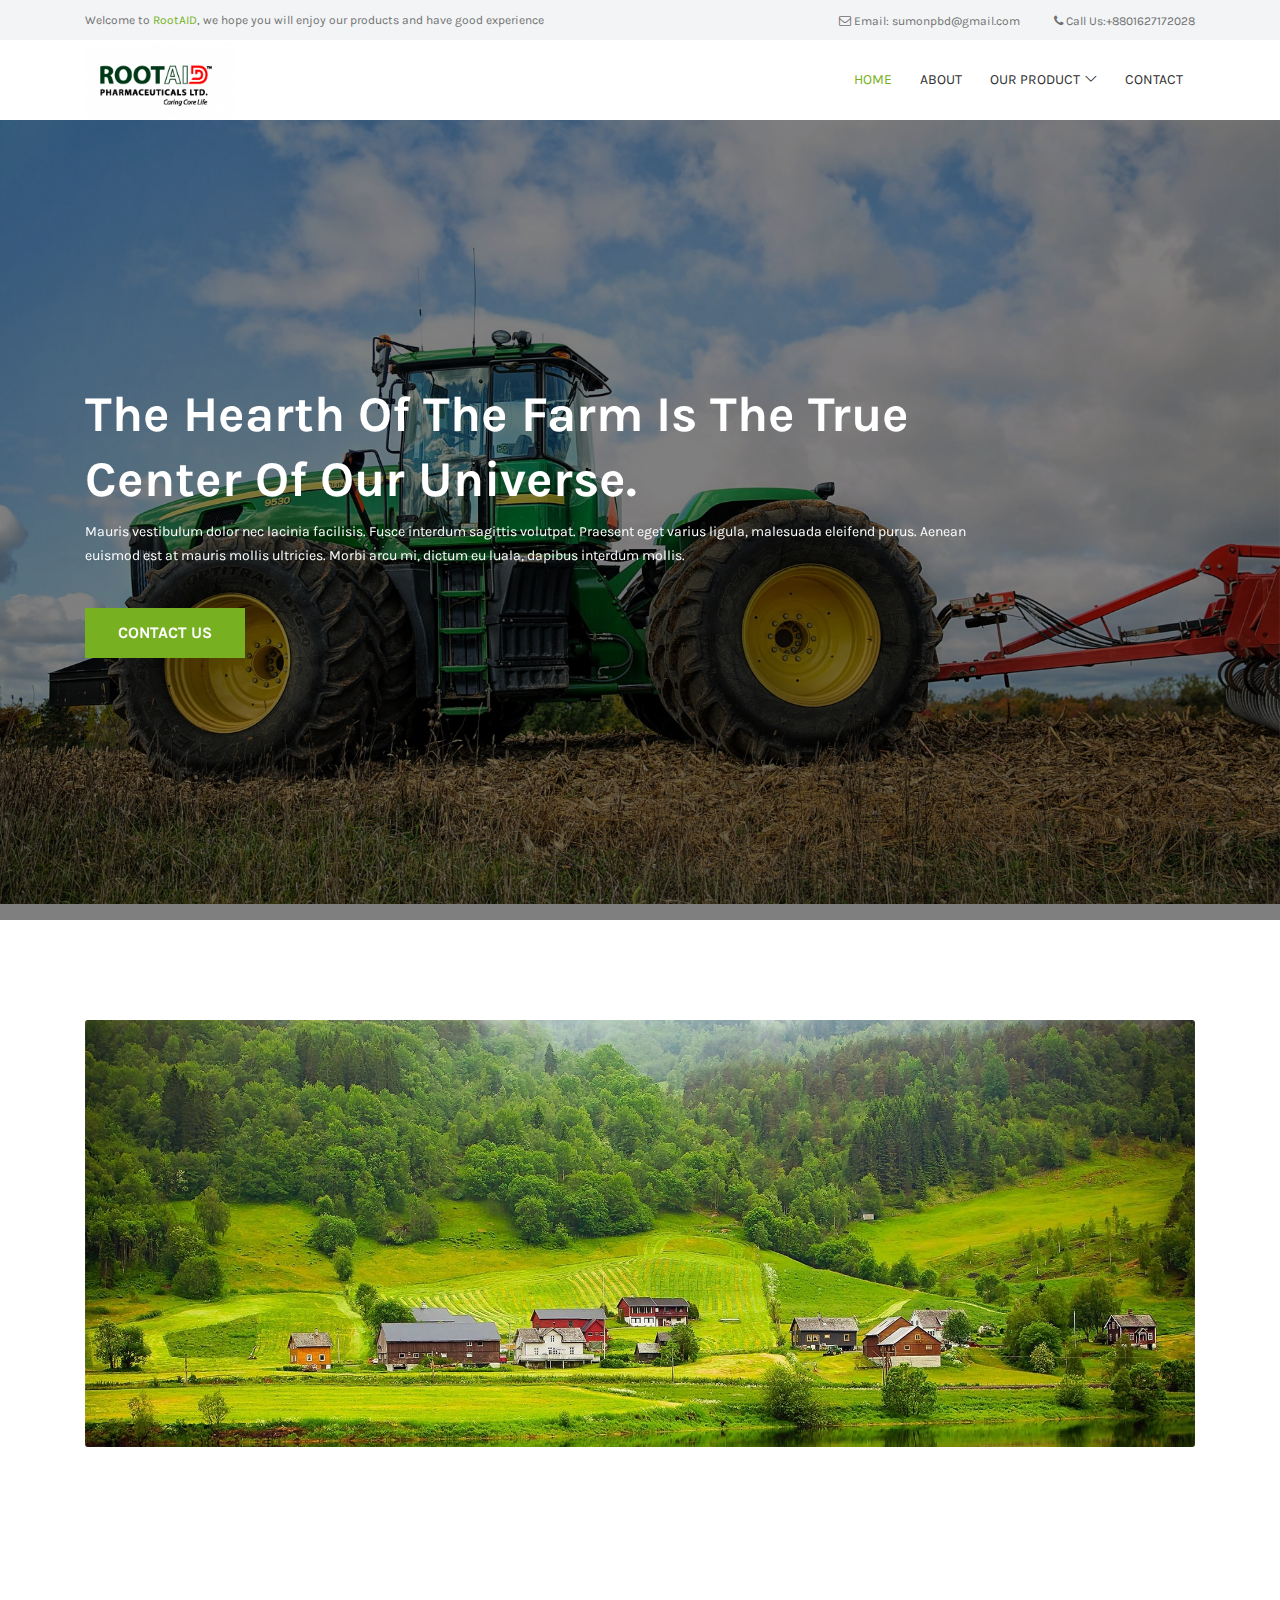
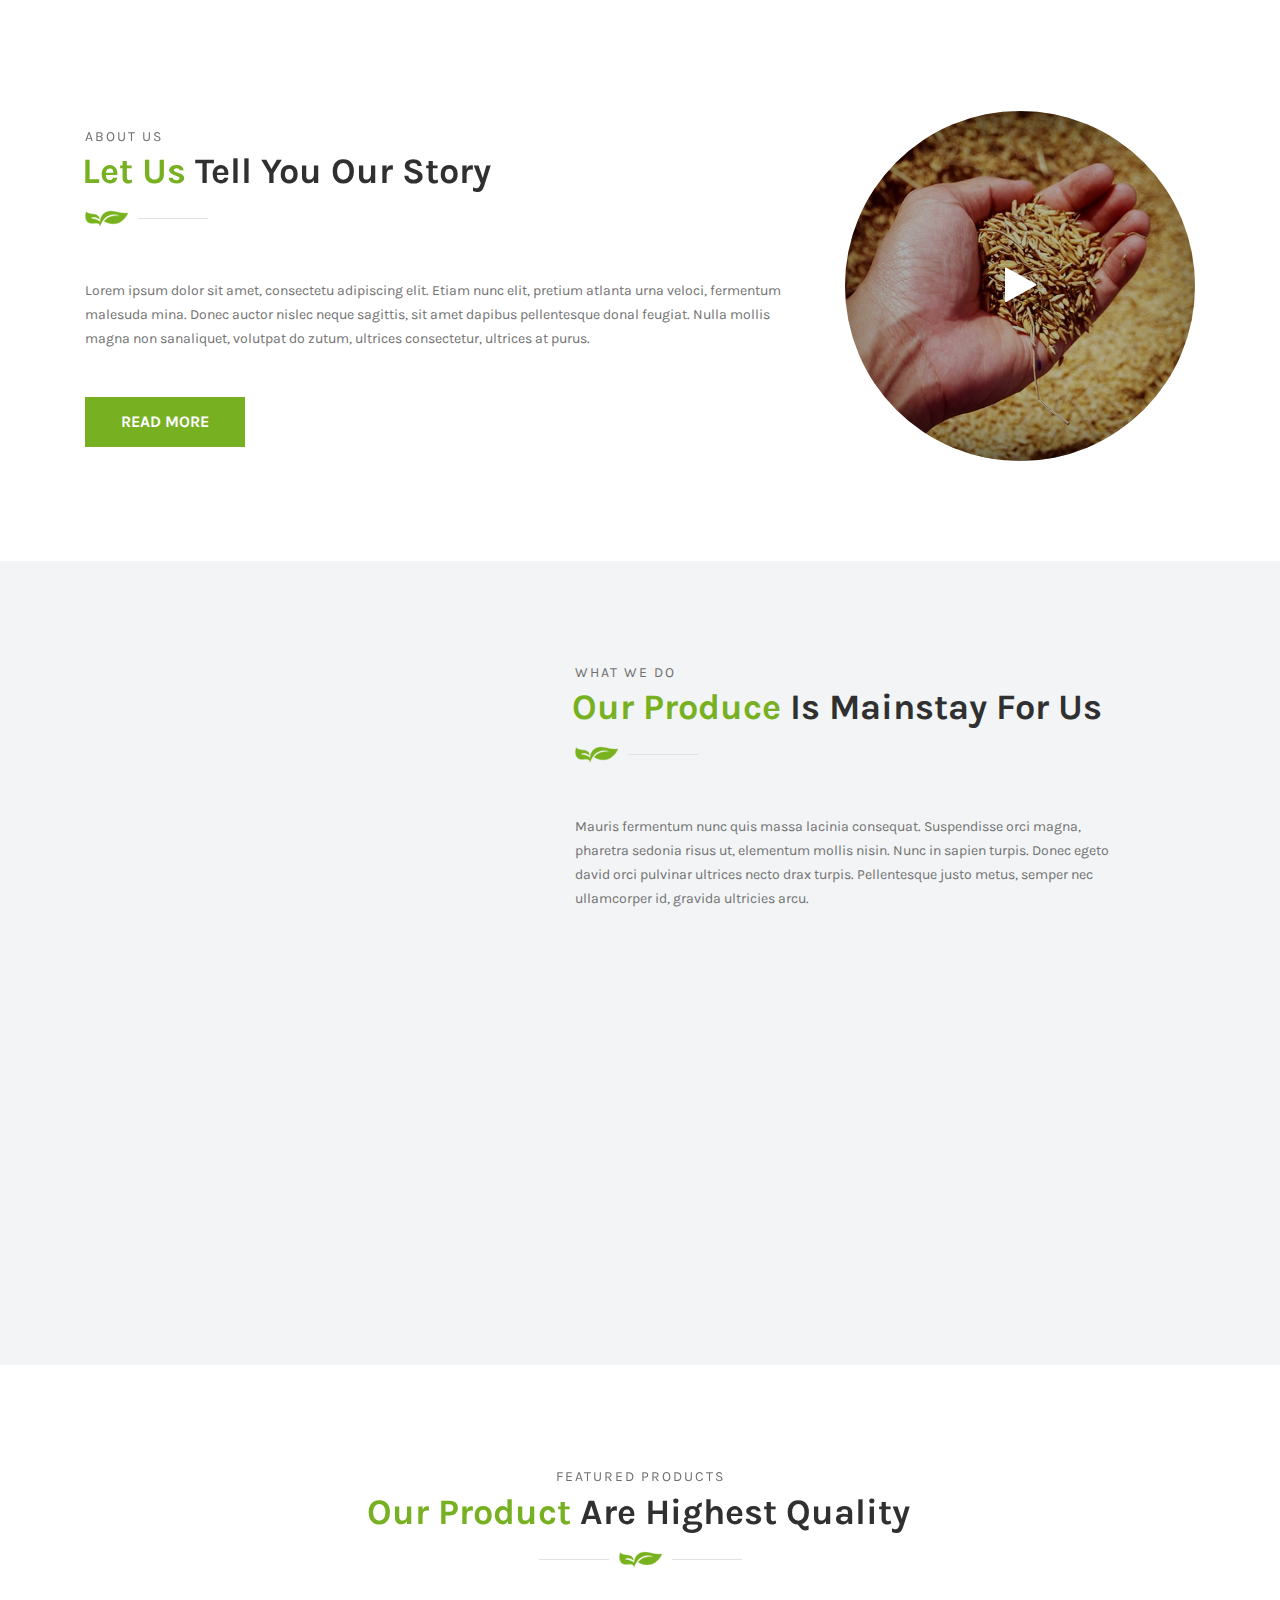
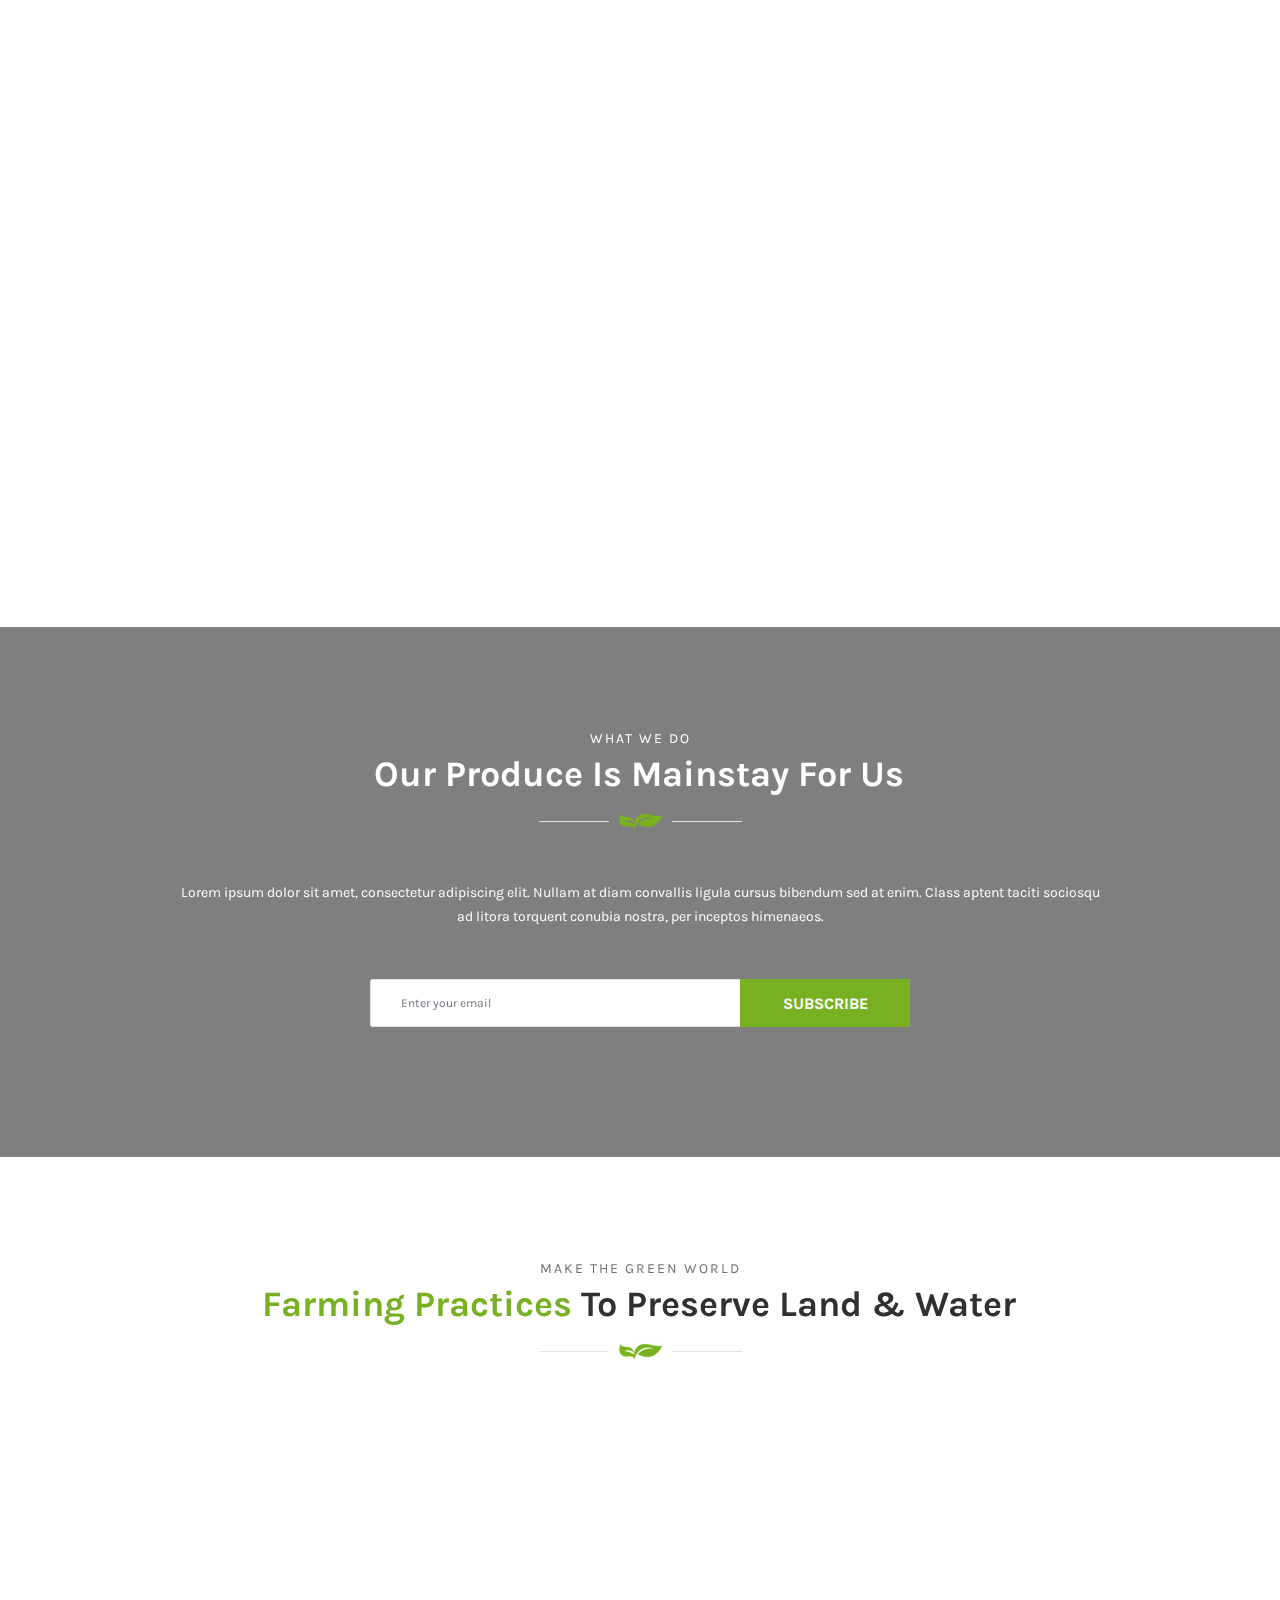
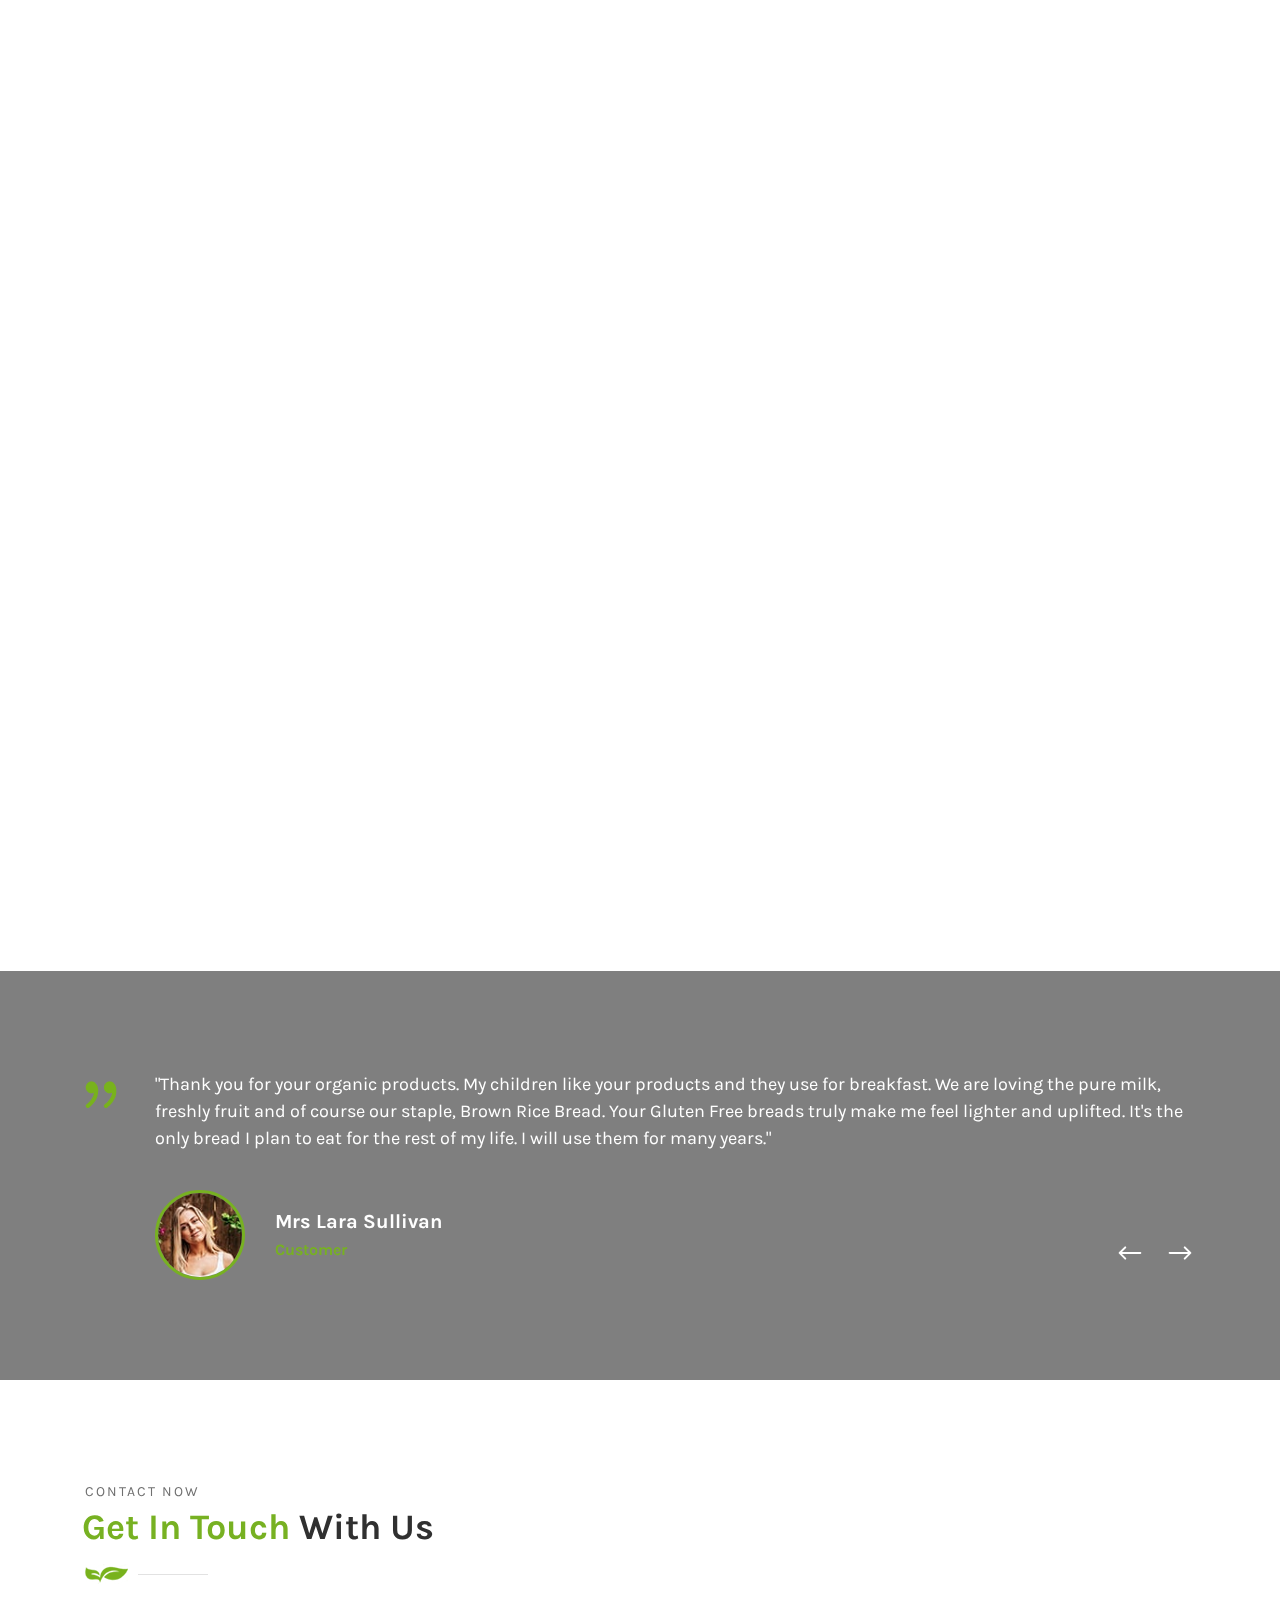
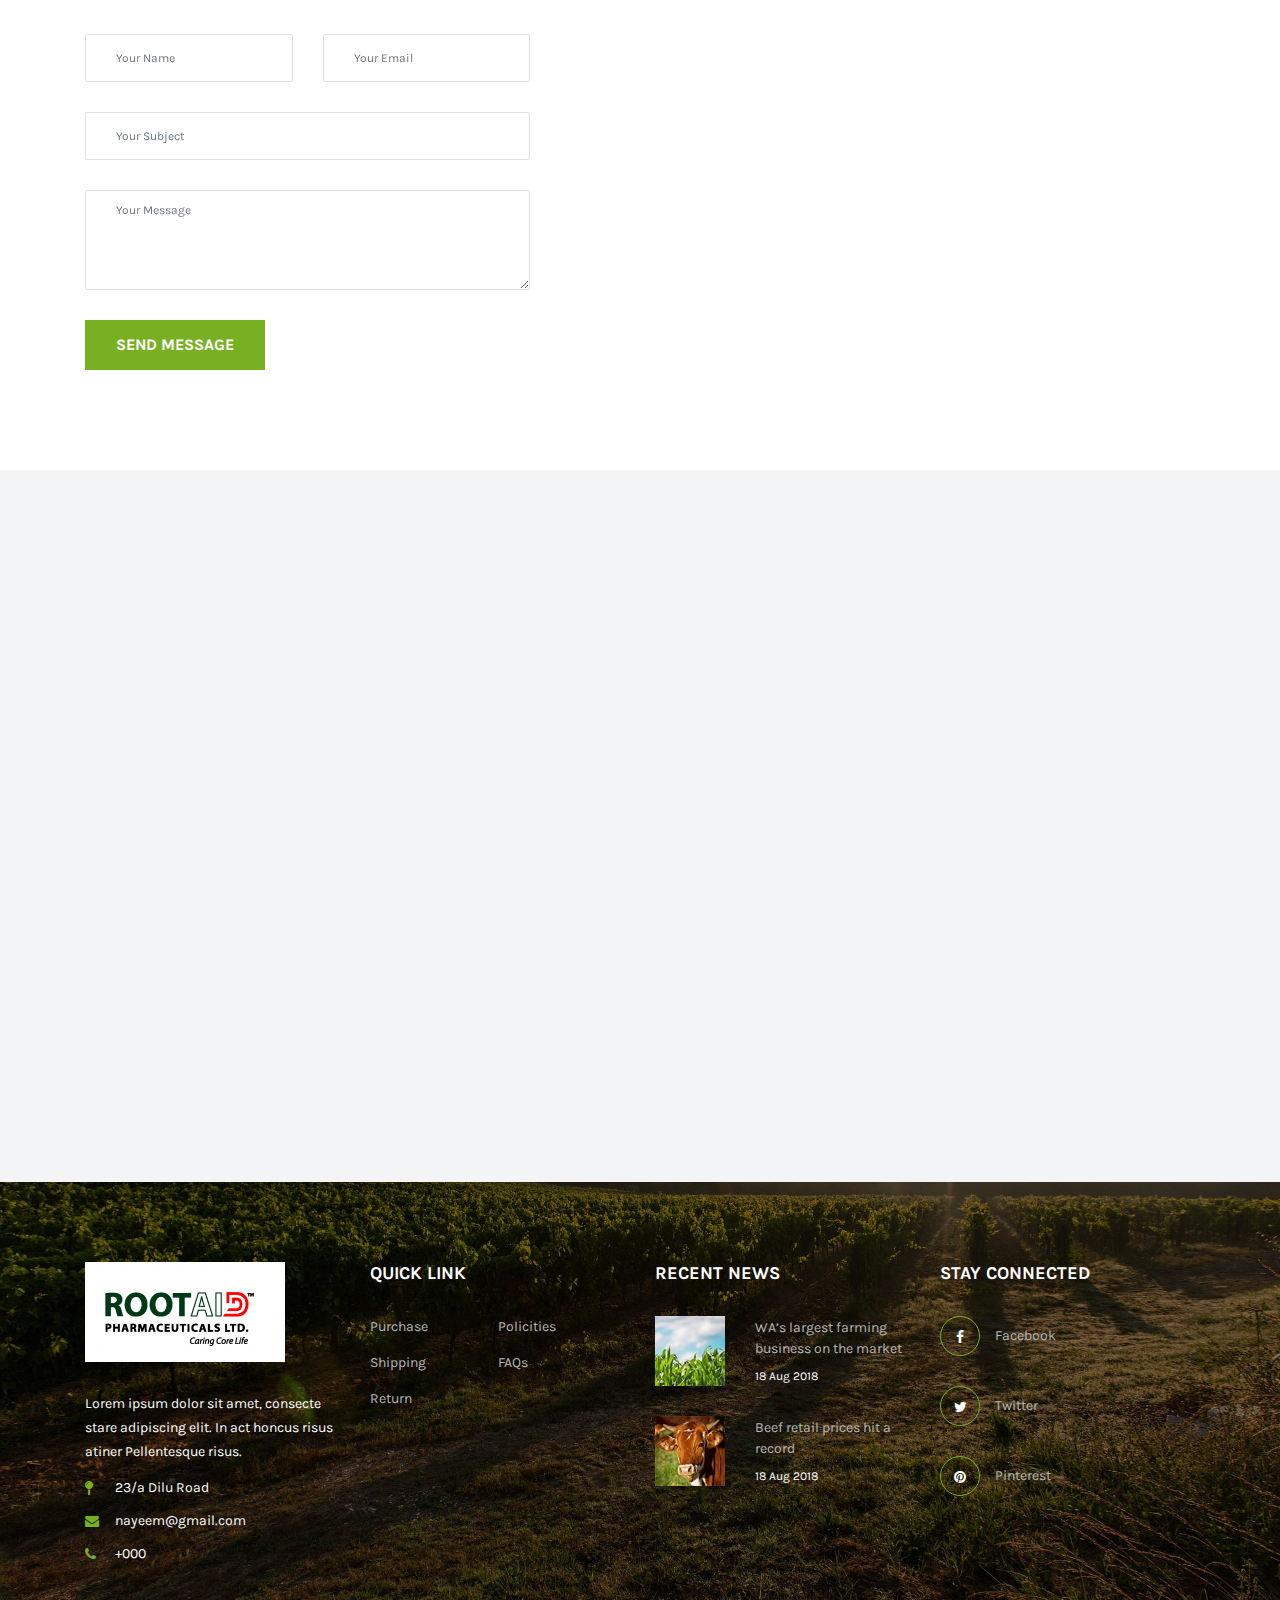
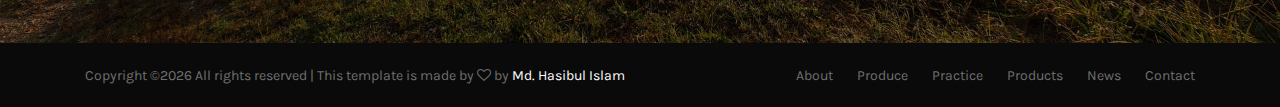
==== index.html @ c5d616f9 "updated" ====
<!DOCTYPE html>
<html lang="en">

<head>
  <meta charset="UTF-8">
  <meta name="description" content="">
  <meta http-equiv="X-UA-Compatible" content="IE=edge">
  <meta name="viewport" content="width=device-width, initial-scale=1, shrink-to-fit=no">
  <!-- The above 4 meta tags *must* come first in the head; any other head content must come *after* these tags -->
  <!-- Title -->
  <title>Root Bangladesh | Home</title>
  <!-- Favicon -->
  <link rel="icon" href="img/core-img/favicon.ico">
  <!-- Core Stylesheet -->
  <link rel="stylesheet" href="style.css">
</head>

<body>
  <!-- Preloader -->
  <div class="preloader d-flex align-items-center justify-content-center">
    <div class="spinner"></div>
  </div>

  <!-- ##### Header Area Start ##### -->
  <header class="header-area">
    <!-- Top Header Area -->
    <div class="top-header-area">
      <div class="container">
        <div class="row">
          <div class="col-12">
            <div class="top-header-content d-flex align-items-center justify-content-between">
              <!-- Top Header Content -->
              <div class="top-header-meta">
                <p>Welcome to <span>RootAID</span>, we hope you will enjoy our products and have good experience</p>
              </div>
              <!-- Top Header Content -->
              <div class="top-header-meta text-right">
                <a href="#" data-toggle="tooltip" data-placement="bottom" title="infodeercreative@gmail.com"><i class="fa fa-envelope-o" aria-hidden="true"></i> <span>Email: sumonpbd@gmail.com</span></a>
                <a href="#" data-toggle="tooltip" data-placement="bottom" title="+1 234 122 122"><i class="fa fa-phone" aria-hidden="true"></i> <span>Call Us:+8801627172028</span></a>
              </div>
            </div>
          </div>
        </div>
      </div>
    </div>

    <!-- Navbar Area -->
    <div class="famie-main-menu">
      <div class="classy-nav-container breakpoint-off">
        <div class="container">
          <!-- Menu -->
          <nav class="classy-navbar justify-content-between" id="famieNav">
            <!-- Nav Brand -->
            <a href="index.html" class="nav-brand"><img src="img/core-img/logo.png" alt=""></a>
            <!-- Navbar Toggler -->
            <div class="classy-navbar-toggler">
              <span class="navbarToggler"><span></span><span></span><span></span></span>
            </div>
            <!-- Menu -->
            <div class="classy-menu">
              <!-- Close Button -->
              <div class="classycloseIcon">
                <div class="cross-wrap"><span class="top"></span><span class="bottom"></span></div>
              </div>
              <!-- Navbar Start -->
              <div class="classynav">
                <ul>
                  <li class="active"><a href="index.html">Home</a></li>
                  <li><a href="about.html">About</a></li>
                  <li><a href="#">Our Product</a>
                    <ul class="dropdown">
                      <li><a href="animal-health.html">Animal health</a></li>
                      <li><a href="Neutritical.html">Neutritical</a></li>
                      <!-- <li><a href="farming-practice.html">Farming Practice</a></li> -->
                      <!-- <li><a href="shop.html">Shop</a>
                        <ul class="dropdown">
                          <li><a href="our-product.html">Our Products</a></li>
                          <li><a href="shop.html">Shop</a></li>
                        </ul>
                      </li> -->
                      <!-- <li><a href="news.html">News</a>
                        <ul class="dropdown">
                          <li><a href="news.html">News</a></li>
                          <li><a href="news-details.html">News Details</a></li>
                        </ul>
                      </li> -->
                      <li><a href="API.html">API</a></li>
                    </ul>
                  </li>
                  <!-- <li><a href="our-product.html">Our Product</a></li> -->
                  <!-- <li><a href="farming-practice.html">Farming Practice</a></li>
                  <li><a href="news.html">News</a></li> -->
                  <li><a href="contact.html">Contact</a></li>
                </ul>
          
              </div>
              <!-- Navbar End -->
            </div>
          </nav>

          
        </div>
      </div>
    </div>
  </header>
  <!-- ##### Header Area End ##### -->

  <!-- ##### Hero Area Start ##### -->
  <div class="hero-area">
    <div class="welcome-slides owl-carousel">

      <!-- Single Welcome Slides -->
      <div class="single-welcome-slides bg-img bg-overlay jarallax" style="background-image: url(img/bg-img/1.jpg);">
        <div class="container h-100">
          <div class="row h-100 align-items-center">
            <div class="col-12 col-lg-10">
              <div class="welcome-content">
                <h2 data-animation="fadeInUp" data-delay="200ms">The hearth of the farm is the true center of our universe.</h2>
                <p data-animation="fadeInUp" data-delay="400ms">Mauris vestibulum dolor nec lacinia facilisis. Fusce interdum sagittis volutpat. Praesent eget varius ligula, malesuada eleifend purus. Aenean euismod est at mauris mollis ultricies.
                  Morbi arcu mi, dictum eu luala, dapibus
                  interdum mollis.</p>
                <a href="#" class="btn famie-btn mt-4" data-animation="bounceInUp" data-delay="600ms">Contact Us</a>
              </div>
            </div>
          </div>
        </div>
      </div>

      <!-- Single Welcome Slides -->
      <div class="single-welcome-slides bg-img bg-overlay jarallax" style="background-image: url(img/bg-img/7.jpg);">
        <div class="container h-100">
          <div class="row h-100 align-items-center">
            <div class="col-12 col-lg-10">
              <div class="welcome-content">
                <h2 data-animation="fadeInDown" data-delay="200ms">The hearth of the farm is the true center of our universe.</h2>
                <p data-animation="fadeInDown" data-delay="400ms">Mauris vestibulum dolor nec lacinia facilisis. Fusce interdum sagittis volutpat. Praesent eget varius ligula, malesuada eleifend purus. Aenean euismod est at mauris mollis ultricies.
                  Morbi arcu mi, dictum eu luala, dapibus
                  interdum mollis.</p>
                <a href="#" class="btn famie-btn mt-4" data-animation="bounceInDown" data-delay="600ms">Contact Us</a>
              </div>
            </div>
          </div>
        </div>
      </div>

    </div>
  </div>
  <!-- ##### Hero Area End ##### -->

  <!-- ##### Famie Benefits Area Start ##### -->
  <section class="famie-benefits-area section-padding-100-0 pb-5">
    <div class="container">
      <div class="row">
        <div class="col-12">
          <div class="benefits-thumbnail mb-50">
            <img src="img/bg-img/2.jpg" alt="">
          </div>
        </div>
      </div>

      <div class="row justify-content-center">
        <!-- Single Benefits Area -->
        <div class="col-12 col-sm-4 col-lg">
          <div class="single-benefits-area wow fadeInUp mb-50" data-wow-delay="100ms">
            <img src="img/core-img/digger.png" alt="">
            <h5>Best Services</h5>
          </div>
        </div>

        <!-- Single Benefits Area -->
        <div class="col-12 col-sm-4 col-lg">
          <div class="single-benefits-area wow fadeInUp mb-50" data-wow-delay="300ms">
            <img src="img/core-img/windmill.png" alt="">
            <h5>Farm Experiences</h5>
          </div>
        </div>

        <!-- Single Benefits Area -->
        <div class="col-12 col-sm-4 col-lg">
          <div class="single-benefits-area wow fadeInUp mb-50" data-wow-delay="500ms">
            <img src="img/core-img/cereals.png" alt="">
            <h5>100% Natural</h5>
          </div>
        </div>

        <!-- Single Benefits Area -->
        <div class="col-12 col-sm-4 col-lg">
          <div class="single-benefits-area wow fadeInUp mb-50" data-wow-delay="700ms">
            <img src="img/core-img/tractor.png" alt="">
            <h5>Farm Equipment</h5>
          </div>
        </div>

        <!-- Single Benefits Area -->
        <div class="col-12 col-sm-4 col-lg">
          <div class="single-benefits-area wow fadeInUp mb-50" data-wow-delay="900ms">
            <img src="img/core-img/sunrise.png" alt="">
            <h5>Organic food</h5>
          </div>
        </div>
      </div>
    </div>
  </section>
  <!-- ##### Famie Benefits Area End ##### -->

  <!-- ##### About Us Area Start ##### -->
  <section class="about-us-area">
    <div class="container">
      <div class="row align-items-center">

        <!-- About Us Content -->
        <div class="col-12 col-md-8">
          <div class="about-us-content mb-100">
            <!-- Section Heading -->
            <div class="section-heading">
              <p>About us</p>
              <h2><span>Let Us</span> Tell You Our Story</h2>
              <img src="img/core-img/decor.png" alt="">
            </div>
            <p>Lorem ipsum dolor sit amet, consectetu adipiscing elit. Etiam nunc elit, pretium atlanta urna veloci, fermentum malesuda mina. Donec auctor nislec neque sagittis, sit amet dapibus pellentesque donal feugiat. Nulla mollis magna non
              sanaliquet, volutpat do zutum, ultrices consectetur, ultrices at purus.</p>
            <a href="#" class="btn famie-btn mt-30">Read More</a>
          </div>
        </div>

        <!-- Famie Video Play -->
        <div class="col-12 col-md-4">
          <div class="famie-video-play mb-100">
            <img src="img/bg-img/6.jpg" alt="">
            <!-- Play Icon -->
            <a href="http://www.youtube.com/watch?v=7HKoqNJtMTQ" class="play-icon"><i class="fa fa-play"></i></a>
          </div>
        </div>

      </div>
    </div>
  </section>
  <!-- ##### About Us Area End ##### -->

  <!-- ##### Services Area Start ##### -->
  <section class="services-area d-flex flex-wrap">
    <!-- Service Thumbnail -->
    <div class="services-thumbnail bg-img jarallax" style="background-image: url('img/bg-img/7.jpg');"></div>

    <!-- Service Content -->
    <div class="services-content section-padding-100-50 px-5">
      <div class="container-fluid">
        <div class="row">
          <div class="col-12">
            <!-- Section Heading -->
            <div class="section-heading">
              <p>What we do</p>
              <h2><span>Our Produce</span> Is Mainstay For Us</h2>
              <img src="img/core-img/decor.png" alt="">
            </div>
          </div>
        </div>

        <div class="row">
          <div class="col-12 mb-50">
            <p>Mauris fermentum nunc quis massa lacinia consequat. Suspendisse orci magna, pharetra sedonia risus ut,
              elementum mollis nisin. Nunc in sapien turpis. Donec egeto david orci pulvinar ultrices necto drax turpis.
              Pellentesque justo metus, semper nec ullamcorper id, gravida ultricies arcu.</p>
          </div>

          <!-- Single Service Area -->
          <div class="col-12 col-lg-6">
            <div class="single-service-area mb-50 wow fadeInUp" data-wow-delay="100ms">
              <!-- Service Title -->
              <div class="service-title mb-3 d-flex align-items-center">
                <img src="img/core-img/s1.png" alt="">
                <h5>Fruit &amp; Vegetable</h5>
              </div>
              <p>Intiam eu sagittis est, aster cosmo lacini libero. Praesent dignissim sed odio velo aliquam manta legolas. </p>
            </div>
          </div>

          <!-- Single Service Area -->
          <div class="col-12 col-lg-6">
            <div class="single-service-area mb-50 wow fadeInUp" data-wow-delay="300ms">
              <!-- Service Title -->
              <div class="service-title mb-3 d-flex align-items-center">
                <img src="img/core-img/s2.png" alt="">
                <h5>Meat &amp; Eggs</h5>
              </div>
              <p>Intiam eu sagittis est, aster cosmo lacini libero. Praesent dignissim sed odio velo aliquam manta legolas. </p>
            </div>
          </div>

          <!-- Single Service Area -->
          <div class="col-12 col-lg-6">
            <div class="single-service-area mb-50 wow fadeInUp" data-wow-delay="500ms">
              <!-- Service Title -->
              <div class="service-title mb-3 d-flex align-items-center">
                <img src="img/core-img/s3.png" alt="">
                <h5>Milk &amp; Cheese</h5>
              </div>
              <p>Intiam eu sagittis est, aster cosmo lacini libero. Praesent dignissim sed odio velo aliquam manta legolas. </p>
            </div>
          </div>

          <!-- Single Service Area -->
          <div class="col-12 col-lg-6">
            <div class="single-service-area mb-50 wow fadeInUp" data-wow-delay="700ms">
              <!-- Service Title -->
              <div class="service-title mb-3 d-flex align-items-center">
                <img src="img/core-img/s4.png" alt="">
                <h5>Rice &amp; Corn</h5>
              </div>
              <p>Intiam eu sagittis est, aster cosmo lacini libero. Praesent dignissim sed odio velo aliquam manta legolas. </p>
            </div>
          </div>

        </div>
      </div>
    </div>
  </section>
  <!-- ##### Services Area End ##### -->

  <!-- ##### Our Products Area Start ##### -->
  <section class="our-products-area section-padding-100">
    <div class="container">
      <div class="row">
        <div class="col-12">
          <!-- Section Heading -->
          <div class="section-heading text-center">
            <p>Featured Products</p>
            <h2><span>Our Product</span> Are Highest Quality</h2>
            <img src="img/core-img/decor2.png" alt="">
          </div>
        </div>
      </div>

      <div class="row">

        <!-- Single Product Area -->
        <div class="col-12 col-sm-6 col-lg-3">
          <div class="single-product-area mb-50 wow fadeInUp" data-wow-delay="100ms">
            <!-- Product Thumbnail -->
            <div class="product-thumbnail">
              <img src="img/bg-img/p1.jpg" alt="">
              <!-- Product Tags -->
              <span class="product-tags">Hot</span>
              <!-- Product Meta Data -->
              <div class="product-meta-data">
                <a href="#" data-toggle="tooltip" data-placement="top" title="Favourite"><i class="icon_heart_alt"></i></a>
                <a href="#" data-toggle="tooltip" data-placement="top" title="Add To Cart"><i class="icon_cart_alt"></i></a>
                <a href="#" data-toggle="tooltip" data-placement="top" title="Compare"><i class="arrow_left-right_alt"></i></a>
              </div>
            </div>
            <!-- Product Description -->
            <div class="product-desc text-center pt-4">
              <a href="#" class="product-title">Strawberry</a>
              <h6 class="price">$17.99</h6>
            </div>
          </div>
        </div>

        <!-- Single Product Area -->
        <div class="col-12 col-sm-6 col-lg-3">
          <div class="single-product-area mb-50 wow fadeInUp" data-wow-delay="300ms">
            <!-- Product Thumbnail -->
            <div class="product-thumbnail">
              <img src="img/bg-img/p2.jpg" alt="">
              <!-- Product Meta Data -->
              <div class="product-meta-data">
                <a href="#" data-toggle="tooltip" data-placement="top" title="Favourite"><i class="icon_heart_alt"></i></a>
                <a href="#" data-toggle="tooltip" data-placement="top" title="Add To Cart"><i class="icon_cart_alt"></i></a>
                <a href="#" data-toggle="tooltip" data-placement="top" title="Compare"><i class="arrow_left-right_alt"></i></a>
              </div>
            </div>
            <!-- Product Description -->
            <div class="product-desc text-center pt-4">
              <a href="#" class="product-title">Baked Breads</a>
              <h6 class="price">$9.99</h6>
            </div>
          </div>
        </div>

        <!-- Single Product Area -->
        <div class="col-12 col-sm-6 col-lg-3">
          <div class="single-product-area mb-50 wow fadeInUp" data-wow-delay="500ms">
            <!-- Product Thumbnail -->
            <div class="product-thumbnail">
              <img src="img/bg-img/p3.jpg" alt="">
              <!-- Product Meta Data -->
              <div class="product-meta-data">
                <a href="#" data-toggle="tooltip" data-placement="top" title="Favourite"><i class="icon_heart_alt"></i></a>
                <a href="#" data-toggle="tooltip" data-placement="top" title="Add To Cart"><i class="icon_cart_alt"></i></a>
                <a href="#" data-toggle="tooltip" data-placement="top" title="Compare"><i class="arrow_left-right_alt"></i></a>
              </div>
            </div>
            <!-- Product Description -->
            <div class="product-desc text-center pt-4">
              <a href="#" class="product-title">Prime Beef</a>
              <h6 class="price">$59.99</h6>
            </div>
          </div>
        </div>

        <!-- Single Product Area -->
        <div class="col-12 col-sm-6 col-lg-3">
          <div class="single-product-area mb-50 wow fadeInUp" data-wow-delay="700ms">
            <!-- Product Thumbnail -->
            <div class="product-thumbnail">
              <img src="img/bg-img/p4.jpg" alt="">
              <!-- Product Tags -->
              <span class="product-tags bg-danger">Sale</span>
              <!-- Product Meta Data -->
              <div class="product-meta-data">
                <a href="#" data-toggle="tooltip" data-placement="top" title="Favourite"><i class="icon_heart_alt"></i></a>
                <a href="#" data-toggle="tooltip" data-placement="top" title="Add To Cart"><i class="icon_cart_alt"></i></a>
                <a href="#" data-toggle="tooltip" data-placement="top" title="Compare"><i class="arrow_left-right_alt"></i></a>
              </div>
            </div>
            <!-- Product Description -->
            <div class="product-desc text-center pt-4">
              <a href="#" class="product-title">Pure Honey</a>
              <h6 class="price"><span>$29.99</span> $19.99</h6>
            </div>
          </div>
        </div>

      </div>

      <div class="row">
        <div class="col-12">
          <div class="gotoshop-btn text-center wow fadeInUp" data-wow-delay="900ms">
            <a href="shop.html" class="btn famie-btn">Go to Store</a>
          </div>
        </div>
      </div>
    </div>
  </section>
  <!-- ##### Our Products Area End ##### -->

  <!-- ##### Newsletter Area Start ##### -->
  <section class="newsletter-area section-padding-100 bg-img bg-overlay jarallax" style="background-image: url('img/bg-img/8.jpg');">
    <div class="container">
      <div class="row justify-content-center">
        <div class="col-12 col-lg-10">
          <div class="newsletter-content">
            <!-- Section Heading -->
            <div class="section-heading white text-center">
              <p>What we do</p>
              <h2><span>Our Produce</span> Is Mainstay For Us</h2>
              <img src="img/core-img/decor2.png" alt="">
            </div>
            <p class="text-white mb-50 text-center">Lorem ipsum dolor sit amet, consectetur adipiscing elit. Nullam at diam convallis ligula cursus bibendum sed at enim. Class aptent taciti sociosqu ad litora torquent conubia nostra, per inceptos
              himenaeos.</p>
          </div>
        </div>
      </div>
      <!-- Newsletter Form -->
      <div class="row justify-content-center">
        <div class="col-12 col-lg-6">
          <form action="#" method="post">
            <input type="text" class="form-control" placeholder="Enter your email">
            <button type="submit" class="btn famie-btn">Subscribe</button>
          </form>
        </div>
      </div>
    </div>
  </section>
  <!-- ##### Newsletter Area End ##### -->

  <!-- ##### Farming Practice Area Start ##### -->
  <section class="farming-practice-area section-padding-100-50">
    <div class="container">
      <div class="row">
        <div class="col-12">
          <!-- Section Heading -->
          <div class="section-heading text-center">
            <p>Make the green world</p>
            <h2><span>Farming Practices</span> To Preserve Land & Water</h2>
            <img src="img/core-img/decor2.png" alt="">
          </div>
        </div>
      </div>

      <div class="row">

        <!-- Single Farming Practice Area -->
        <div class="col-12 col-sm-6 col-lg-4">
          <div class="single-farming-practice-area mb-50 wow fadeInUp" data-wow-delay="100ms">
            <!-- Thumbnail -->
            <div class="farming-practice-thumbnail">
              <img src="img/bg-img/9.jpg" alt="">
            </div>
            <!-- Content -->
            <div class="farming-practice-content text-center">
              <!-- Icon -->
              <div class="farming-icon">
                <img src="img/core-img/chicken.png" alt="">
              </div>
              <span>Farming practice for</span>
              <h4>Chicken Farmed For Meat</h4>
              <p>Donec nec justo eget felis facilisis ferme ntum. Aliquam portitor mauris sit amet orci. donec salim...</p>
            </div>
          </div>
        </div>

        <!-- Single Farming Practice Area -->
        <div class="col-12 col-sm-6 col-lg-4">
          <div class="single-farming-practice-area mb-50 wow fadeInUp" data-wow-delay="200ms">
            <!-- Thumbnail -->
            <div class="farming-practice-thumbnail">
              <img src="img/bg-img/10.jpg" alt="">
            </div>
            <!-- Content -->
            <div class="farming-practice-content text-center">
              <!-- Icon -->
              <div class="farming-icon">
                <img src="img/core-img/pig.png" alt="">
              </div>
              <span>Farming practice for</span>
              <h4>Pig Farm Management</h4>
              <p>Donec nec justo eget felis facilisis ferme ntum. Aliquam portitor mauris sit amet orci. donec salim...</p>
            </div>
          </div>
        </div>

        <!-- Single Farming Practice Area -->
        <div class="col-12 col-sm-6 col-lg-4">
          <div class="single-farming-practice-area mb-50 wow fadeInUp" data-wow-delay="300ms">
            <!-- Thumbnail -->
            <div class="farming-practice-thumbnail">
              <img src="img/bg-img/11.jpg" alt="">
            </div>
            <!-- Content -->
            <div class="farming-practice-content text-center">
              <!-- Icon -->
              <div class="farming-icon">
                <img src="img/core-img/cow.png" alt="">
              </div>
              <span>Farming practice for</span>
              <h4>Beef Cattle Farming</h4>
              <p>Donec nec justo eget felis facilisis ferme ntum. Aliquam portitor mauris sit amet orci. donec salim...</p>
            </div>
          </div>
        </div>

        <!-- Single Farming Practice Area -->
        <div class="col-12 col-sm-6 col-lg-4">
          <div class="single-farming-practice-area mb-50 wow fadeInUp" data-wow-delay="400ms">
            <!-- Thumbnail -->
            <div class="farming-practice-thumbnail">
              <img src="img/bg-img/12.jpg" alt="">
            </div>
            <!-- Content -->
            <div class="farming-practice-content text-center">
              <!-- Icon -->
              <div class="farming-icon">
                <img src="img/core-img/cereal.png" alt="">
              </div>
              <span>Farming practice for</span>
              <h4>Improved Rice Cultivation</h4>
              <p>Donec nec justo eget felis facilisis ferme ntum. Aliquam portitor mauris sit amet orci. donec salim...</p>
            </div>
          </div>
        </div>

        <!-- Single Farming Practice Area -->
        <div class="col-12 col-sm-6 col-lg-4">
          <div class="single-farming-practice-area mb-50 wow fadeInUp" data-wow-delay="500ms">
            <!-- Thumbnail -->
            <div class="farming-practice-thumbnail">
              <img src="img/bg-img/13.jpg" alt="">
            </div>
            <!-- Content -->
            <div class="farming-practice-content text-center">
              <!-- Icon -->
              <div class="farming-icon">
                <img src="img/core-img/sprout.png" alt="">
              </div>
              <span>Farming practice for</span>
              <h4>Soil Improvement Techniques</h4>
              <p>Donec nec justo eget felis facilisis ferme ntum. Aliquam portitor mauris sit amet orci. donec salim...</p>
            </div>
          </div>
        </div>

        <!-- Single Farming Practice Area -->
        <div class="col-12 col-sm-6 col-lg-4">
          <div class="single-farming-practice-area mb-50 wow fadeInUp" data-wow-delay="600ms">
            <!-- Thumbnail -->
            <div class="farming-practice-thumbnail">
              <img src="img/bg-img/14.jpg" alt="">
            </div>
            <!-- Content -->
            <div class="farming-practice-content text-center">
              <!-- Icon -->
              <div class="farming-icon">
                <img src="img/core-img/vegetable.png" alt="">
              </div>
              <span>Farming practice for</span>
              <h4>Intensive Fruit Farming</h4>
              <p>Donec nec justo eget felis facilisis ferme ntum. Aliquam portitor mauris sit amet orci. donec salim...</p>
            </div>
          </div>
        </div>

      </div>
    </div>
  </section>
  <!-- ##### Farming Practice Area End ##### -->

  <!-- ##### Testimonial Area Start ##### -->
  <section class="testimonial-area bg-img bg-overlay section-padding-100 jarallax" style="background-image: url('img/bg-img/15.jpg');">
    <div class="container">
      <div class="row">
        <div class="col-12">
          <!-- Testimonial Slides -->
          <div class="testimonial-slides owl-carousel">

            <!-- Single Slide -->
            <div class="single-slide">
              <!-- Testimonial Text -->
              <div class="testi-text d-flex">
                <div class="quote-icon">
                  <img src="img/core-img/quote.png" alt="">
                </div>
                <h5>"Thank you for your organic products. My children like your products and they use for breakfast. We are loving the pure milk, freshly fruit and of course our staple, Brown Rice Bread. Your Gluten Free breads truly make me feel
                  lighter and uplifted. It's the only bread I plan to eat for the rest of my life. I will use them for many years."</h5>
              </div>
              <!-- Testimonial Thumbnail Name -->
              <div class="testimonial-thumbnail-name d-flex align-items-center">
                <div class="testimonial-thumbnail">
                  <img src="img/bg-img/16.jpg" alt="">
                </div>
                <div class="testimonial-name">
                  <h5>Mrs Lara Sullivan</h5>
                  <h6>Customer</h6>
                </div>
              </div>
            </div>

            <!-- Single Slide -->
            <div class="single-slide">
              <!-- Testimonial Text -->
              <div class="testi-text d-flex">
                <div class="quote-icon">
                  <img src="img/core-img/quote.png" alt="">
                </div>
                <h5>"Thank you for your organic products. My children like your products and they use for breakfast. We are loving the pure milk, freshly fruit and of course our staple, Brown Rice Bread. Your Gluten Free breads truly make me feel
                  lighter and uplifted. It's the only bread I plan to eat for the rest of my life. I will use them for many years."</h5>
              </div>
              <!-- Testimonial Thumbnail Name -->
              <div class="testimonial-thumbnail-name d-flex align-items-center">
                <div class="testimonial-thumbnail">
                  <img src="img/bg-img/16.jpg" alt="">
                </div>
                <div class="testimonial-name">
                  <h5>Ajoy Das</h5>
                  <h6>Client</h6>
                </div>
              </div>
            </div>

            <!-- Single Slide -->
            <div class="single-slide">
              <!-- Testimonial Text -->
              <div class="testi-text d-flex">
                <div class="quote-icon">
                  <img src="img/core-img/quote.png" alt="">
                </div>
                <h5>"Thank you for your organic products. My children like your products and they use for breakfast. We are loving the pure milk, freshly fruit and of course our staple, Brown Rice Bread. Your Gluten Free breads truly make me feel
                  lighter and uplifted. It's the only bread I plan to eat for the rest of my life. I will use them for many years."</h5>
              </div>
              <!-- Testimonial Thumbnail Name -->
              <div class="testimonial-thumbnail-name d-flex align-items-center">
                <div class="testimonial-thumbnail">
                  <img src="img/bg-img/16.jpg" alt="">
                </div>
                <div class="testimonial-name">
                  <h5>Akash Khan</h5>
                  <h6>Customer</h6>
                </div>
              </div>
            </div>

          </div>
        </div>
      </div>
    </div>
  </section>
  <!-- ##### Testimonial Area End ##### -->

  <!-- ##### Contact Area Start ##### -->
  <section class="contact-area section-padding-100-0">
    <div class="container">
      <div class="row justify-content-between">

        <!-- Contact Content -->
        <div class="col-12 col-lg-5">
          <div class="contact-content mb-100">
            <!-- Section Heading -->
            <div class="section-heading">
              <p>Contact now</p>
              <h2><span>Get In Touch</span> With Us</h2>
              <img src="img/core-img/decor.png" alt="">
            </div>
            <!-- Contact Form Area -->
            <div class="contact-form-area">
              <form action="index.html" method="post">
                <div class="row">
                  <div class="col-lg-6">
                    <input type="text" class="form-control" name="name" placeholder="Your Name">
                  </div>
                  <div class="col-lg-6">
                    <input type="email" class="form-control" name="email" placeholder="Your Email">
                  </div>
                  <div class="col-12">
                    <input type="text" class="form-control" name="subject" placeholder="Your Subject">
                  </div>
                  <div class="col-12">
                    <textarea name="message" class="form-control" cols="30" rows="10" placeholder="Your Message"></textarea>
                  </div>
                  <div class="col-12">
                    <button type="submit" class="btn famie-btn">Send Message</button>
                  </div>
                </div>
              </form>
            </div>
          </div>
        </div>

        <!-- Contact Maps -->
        <!-- <div class="col-lg-6">
          <div class="contact-maps mb-100">
            <iframe src="https://www.google.com/maps/embed?pb=!1m18!1m12!1m3!1d28313.28917392649!2d-88.2740948914384!3d41.76219337461615!2m3!1f0!2f0!3f0!3m2!1i1024!2i768!4f13.1!3m3!1m2!1s0x880efa1199df6109%3A0x8a1293b2ae8e0497!2sE+New+York+St%2C+Aurora%2C+IL%2C+USA!5e0!3m2!1sen!2sbd!4v1542893000723"
              allowfullscreen></iframe>
          </div>
        </div> -->
      </div>
    </div>
  </section>
  <!-- ##### Contact Area End ##### -->

  <!-- ##### News Area Start ##### -->
  <section class="news-area bg-gray section-padding-100-0">
    <div class="container">
      <div class="row">

        <!-- Featured Post Area -->
        <div class="col-12 col-lg-6">
          <div class="featured-post-area mb-100 wow fadeInUp" data-wow-delay="100ms">
            <img src="img/bg-img/17.jpg" alt="">
            <!-- Post Content -->
            <div class="post-content">
              <h6>Post on <a href="#">18 Aug 2018</a> / <a href="#">Carlos Bacca</a></h6>
              <a href="#" class="post-title">Why innovation is key to maintaining our export market share</a>
            </div>
          </div>
        </div>

        <!-- Single Blog Area -->
        <div class="col-12 col-lg-6 mb-100">

          <!-- Single Blog Area -->
          <div class="single-blog-area style-2 wow fadeInUp" data-wow-delay="300ms">
            <!-- Post Content -->
            <div class="post-content">
              <h6>Post on <a href="#">18 Aug 2018</a> / <a href="#">Peter Crough</a></h6>
              <a href="#" class="post-title">Rising cattle supplies see beef export lifted</a>
              <p>Maecenas facilisis quam orcit, velo porttitor arcu egestas eu. Maecenas donald imperdiet nibh, quis. Etiam non scelerisque exited sagittis...</p>
            </div>
          </div>

          <!-- Single Blog Area -->
          <div class="single-blog-area style-2 wow fadeInUp" data-wow-delay="500ms">
            <!-- Post Content -->
            <div class="post-content">
              <h6>Post on <a href="#">18 Aug 2018</a> / <a href="#">Peter Crough</a></h6>
              <a href="#" class="post-title">Cattle marts: Cows take a hit at the ringside</a>
              <p>Maecenas facilisis quam orcit, velo porttitor arcu egestas eu. Maecenas donald imperdiet nibh, quis. Etiam non scelerisque exited sagittis...</p>
            </div>
          </div>

          <!-- Single Blog Area -->
          <div class="single-blog-area style-2 wow fadeInUp" data-wow-delay="700ms">
            <!-- Post Content -->
            <div class="post-content">
              <h6>Post on <a href="#">18 Aug 2018</a> / <a href="#">Peter Crough</a></h6>
              <a href="#" class="post-title">Malting barley price set to commence</a>
              <p>Maecenas facilisis quam orcit, velo porttitor arcu egestas eu. Maecenas donald imperdiet nibh, quis. Etiam non scelerisque exited sagittis...</p>
            </div>
          </div>

        </div>
      </div>
    </div>
  </section>
  <!-- ##### News Area End ##### -->

  <!-- ##### Footer Area Start ##### -->
  <footer class="footer-area">
    <!-- Main Footer Area -->
    <div class="main-footer bg-img bg-overlay section-padding-80-0" style="background-image: url(img/bg-img/3.jpg);">
      <div class="container">
        <div class="row">

          <!-- Single Footer Widget Area -->
          <div class="col-12 col-sm-6 col-lg-3">
            <div class="footer-widget mb-80">
              <a href="#" class="foo-logo d-block mb-30"><img src="img/core-img/logo2.png" alt=""></a>
              <p>Lorem ipsum dolor sit amet, consecte stare adipiscing elit. In act honcus risus atiner Pellentesque risus.</p>
              <div class="contact-info">
                <p><i class="fa fa-map-pin" aria-hidden="true"></i><span>23/a Dilu Road</span></p>
                <p><i class="fa fa-envelope" aria-hidden="true"></i><span>nayeem@gmail.com</span></p>
                <p><i class="fa fa-phone" aria-hidden="true"></i><span>+000</span></p>
              </div>
            </div>
          </div>

          <!-- Single Footer Widget Area -->
          <div class="col-12 col-sm-6 col-lg-3">
            <div class="footer-widget mb-80">
              <h5 class="widget-title">QUICK LINK</h5>
              <!-- Footer Widget Nav -->
              <nav class="footer-widget-nav">
                <ul>
                  <li><a href="#">Purchase</a></li>
                  <li><a href="#">Policities</a></li>
                  <li><a href="#">Shipping</a></li>
                  <li><a href="#">FAQs</a></li>
                  <li><a href="#">Return</a></li>
                  <!-- <li><a href="#">Careers</a></li>
                  <li><a href="#">Payments</a></li>
                  <li><a href="#">Partners</a></li>
                  <li><a href="#">Guide</a></li>
                  <li><a href="#">Standard</a></li>
                  <li><a href="#">News</a></li>
                  <li><a href="#">Brands</a></li> -->
                </ul>
              </nav>
            </div>
          </div>

          <!-- Single Footer Widget Area -->
          <div class="col-12 col-sm-6 col-lg-3">
            <div class="footer-widget mb-80">
              <h5 class="widget-title">RECENT NEWS</h5>

              <!-- Single Recent News Start -->
              <div class="single-recent-blog d-flex align-items-center">
                <div class="post-thumbnail">
                  <img src="img/bg-img/4.jpg" alt="">
                </div>
                <div class="post-content">
                  <a href="#" class="post-title">WA’s largest farming business on the market</a>
                  <div class="post-date">18 Aug 2018</div>
                </div>
              </div>

              <!-- Single Recent News Start -->
              <div class="single-recent-blog d-flex align-items-center">
                <div class="post-thumbnail">
                  <img src="img/bg-img/5.jpg" alt="">
                </div>
                <div class="post-content">
                  <a href="#" class="post-title">Beef retail prices hit a record</a>
                  <div class="post-date">18 Aug 2018</div>
                </div>
              </div>

            </div>
          </div>

          <!-- Single Footer Widget Area -->
          <div class="col-12 col-sm-6 col-lg-3">
            <div class="footer-widget mb-80">
              <h5 class="widget-title">STAY CONNECTED</h5>
              <!-- Footer Social Info -->
              <div class="footer-social-info">
                <a href="#">
                  <i class="fa fa-facebook" aria-hidden="true"></i>
                  <span>Facebook</span>
                </a>
                <a href="#">
                  <i class="fa fa-twitter" aria-hidden="true"></i>
                  <span>Twitter</span>
                </a>
                <a href="#">
                  <i class="fa fa-pinterest" aria-hidden="true"></i>
                  <span>Pinterest</span>
                </a>
              </div>
            </div>
          </div>

        </div>
      </div>
    </div>

    <!-- Copywrite Area  -->
    <div class="copywrite-area">
      <div class="container">
        <div class="copywrite-text">
          <div class="row align-items-center">
            <div class="col-md-6">
              <p>
Copyright &copy;<script>document.write(new Date().getFullYear());</script> All rights reserved | This template is made by <i class="fa fa-heart-o" aria-hidden="true"></i> by <a href="https://github.com/Nayeem1872" target="_blank">Md. Hasibul Islam <a href="https://themeslab.org/" target="_blank"></a></a>

</p>
            </div>
            <div class="col-md-6">
              <div class="footer-nav">
                <nav>
                  <ul>
                    <li><a href="#">About</a></li>
                    <li><a href="#">Produce</a></li>
                    <li><a href="#">Practice</a></li>
                    <li><a href="#">Products</a></li>
                    <li><a href="#">News</a></li>
                    <li><a href="#">Contact</a></li>
                  </ul>
                </nav>
              </div>
            </div>
          </div>
        </div>
      </div>
    </div>
  </footer>
  <!-- ##### Footer Area End ##### -->

  <!-- ##### All Javascript Files ##### -->
  <!-- jquery 2.2.4  -->
  <script src="js/jquery.min.js"></script>
  <!-- Popper js -->
  <script src="js/popper.min.js"></script>
  <!-- Bootstrap js -->
  <script src="js/bootstrap.min.js"></script>
  <!-- Owl Carousel js -->
  <script src="js/owl.carousel.min.js"></script>
  <!-- Classynav -->
  <script src="js/classynav.js"></script>
  <!-- Wow js -->
  <script src="js/wow.min.js"></script>
  <!-- Sticky js -->
  <script src="js/jquery.sticky.js"></script>
  <!-- Magnific Popup js -->
  <script src="js/jquery.magnific-popup.min.js"></script>
  <!-- Scrollup js -->
  <script src="js/jquery.scrollup.min.js"></script>
  <!-- Jarallax js -->
  <script src="js/jarallax.min.js"></script>
  <!-- Jarallax Video js -->
  <script src="js/jarallax-video.min.js"></script>
  <!-- Active js -->
  <script src="js/active.js"></script>
</body>

</html>
---- style.css ----
/* ***** Master Stylesheet ***** */
/* :: 1.0 Import Fonts */
@import url("https://fonts.googleapis.com/css?family=Karla:400,700");
/* :: 2.0 Import All CSS Plugins */
@import url(css/bootstrap.min.css);
@import url(css/classy-nav.css);
@import url(css/font-awesome.min.css);
@import url(css/owl.carousel.min.css);
@import url(css/animate.css);
@import url(css/style.css);
@import url(css/magnific-popup.css);
* {
  margin: 0;
  padding: 0; }

body {
  font-family: "Karla", sans-serif;
  color: #707070; }

h1,
h2,
h3,
h4,
h5,
h6 {
  font-family: "Karla", sans-serif;
  color: #303030;
  line-height: 1.3;
  font-weight: 700; }

p {
  font-family: "Karla", sans-serif;
  color: #707070;
  font-size: 14px;
  line-height: 1.7;
  font-weight: 400; }

a,
a:focus,
a:hover {
  -webkit-transition-duration: 500ms;
  -o-transition-duration: 500ms;
  transition-duration: 500ms;
  text-decoration: none;
  outline: 0 solid transparent;
  color: #707070;
  font-weight: 700;
  font-size: 14px;
  font-family: "Karla", sans-serif; }

ul {
  margin: 0; }
  ul li {
    list-style: none; }

img {
  height: auto;
  max-width: 100%; }

.bg-img {
  background-position: center center;
  background-size: cover;
  background-repeat: no-repeat; }

.bg-white {
  background-color: #ffffff !important; }

.bg-dark {
  background-color: #0f1112 !important; }

.bg-transparent {
  background-color: transparent !important; }

.bg-gray {
  background-color: #f2f4f5; }

.font-bold {
  font-weight: 700; }

.font-light {
  font-weight: 300; }

.bg-overlay {
  position: relative;
  z-index: 2;
  background-position: center center;
  background-size: cover; }
  .bg-overlay::after {
    background-color: rgba(0, 0, 0, 0.5);
    position: absolute;
    z-index: -1;
    top: 0;
    left: 0;
    width: 100%;
    height: 100%;
    content: ""; }

.bg-fixed {
  background-attachment: fixed !important; }

input:focus {
  outline-style: none;
  box-shadow: none;
  border-color: transparent; }

.jarallax {
  position: relative;
  z-index: 0; }

.jarallax > .jarallax-img {
  position: absolute;
  object-fit: cover;
  /* support for plugin https://github.com/bfred-it/object-fit-images */
  font-family: 'object-fit: cover;';
  top: 0;
  left: 0;
  width: 100%;
  height: 100%;
  z-index: -1; }

.mt-15 {
  margin-top: 15px !important; }

.mt-30 {
  margin-top: 30px !important; }

.mt-50 {
  margin-top: 50px !important; }

.mt-70 {
  margin-top: 70px !important; }

.mt-100 {
  margin-top: 100px !important; }

.mb-15 {
  margin-bottom: 15px !important; }

.mb-30 {
  margin-bottom: 30px !important; }

.mb-50 {
  margin-bottom: 50px !important; }

.mb-70 {
  margin-bottom: 70px !important; }

.mb-80 {
  margin-bottom: 80px !important; }

.mb-100 {
  margin-bottom: 100px !important; }

.ml-15 {
  margin-left: 15px !important; }

.ml-30 {
  margin-left: 30px !important; }

.ml-50 {
  margin-left: 50px !important; }

.mr-15 {
  margin-right: 15px !important; }

.mr-30 {
  margin-right: 30px !important; }

.mr-50 {
  margin-right: 50px !important; }

.p-15 {
  padding: 15px !important; }

.p-30 {
  padding: 30px !important; }

.p-50 {
  padding: 50px !important; }

.pb-70 {
  padding-bottom: 70px !important; }

.px-30 {
  padding-left: 30px !important;
  padding-right: 30px !important; }

.pt-30 {
  padding-top: 30px; }

.section-padding-100 {
  padding-top: 100px;
  padding-bottom: 100px; }

.section-padding-100-0 {
  padding-top: 100px;
  padding-bottom: 0; }

.section-padding-0-100 {
  padding-top: 0;
  padding-bottom: 100px; }

.section-padding-100-50 {
  padding-top: 100px;
  padding-bottom: 50px; }

.section-padding-80-0 {
  padding-top: 80px;
  padding-bottom: 0; }

.preloader {
  background-color: #77b122;
  width: 100%;
  height: 100%;
  position: fixed;
  top: 0;
  left: 0;
  right: 0;
  z-index: 99999; }

.spinner {
  width: 60px;
  height: 60px;
  background-color: #ffffff;
  border-radius: 100%;
  -webkit-animation: sk-scaleout 1s infinite ease-in-out;
  animation: sk-scaleout 1s infinite ease-in-out; }

@-webkit-keyframes sk-scaleout {
  0% {
    -webkit-transform: scale(0);
    -ms-transform: scale(0);
    transform: scale(0); }
  100% {
    -webkit-transform: scale(1);
    -ms-transform: scale(1);
    transform: scale(1);
    opacity: 0; } }
@keyframes sk-scaleout {
  0% {
    -webkit-transform: scale(0);
    -ms-transform: scale(0);
    transform: scale(0); }
  100% {
    -webkit-transform: scale(1);
    -ms-transform: scale(1);
    transform: scale(1);
    opacity: 0; } }
.section-heading {
  position: relative;
  z-index: 1;
  margin-bottom: 50px; }
  .section-heading p {
    font-size: 14px;
    letter-spacing: 2px;
    text-transform: uppercase;
    margin-bottom: 0; }
  .section-heading h2 {
    margin-bottom: 10px;
    font-size: 36px;
    margin-left: -3px; }
    @media only screen and (min-width: 992px) and (max-width: 1199px) {
      .section-heading h2 {
        font-size: 30px; } }
    @media only screen and (min-width: 768px) and (max-width: 991px) {
      .section-heading h2 {
        font-size: 30px; } }
    .section-heading h2 span {
      color: #77b122; }
    @media only screen and (max-width: 767px) {
      .section-heading h2 {
        font-size: 24px; } }
  .section-heading.white h2,
  .section-heading.white p {
    color: #ffffff; }
    .section-heading.white h2 span,
    .section-heading.white p span {
      color: #ffffff; }

#scrollUp {
  background-color: #77b122;
  border-radius: 0;
  bottom: 50px;
  color: #ffffff;
  font-size: 14px;
  height: 40px;
  line-height: 42px;
  right: 50px;
  text-align: center;
  width: 40px;
  border-radius: 0%;
  -webkit-transition-duration: 500ms;
  -o-transition-duration: 500ms;
  transition-duration: 500ms;
  box-shadow: 0 0 20px 0 rgba(0, 0, 0, 0.15); }
  #scrollUp:hover, #scrollUp:focus {
    background-color: #0f1112;
    color: #ffffff; }
  @media only screen and (max-width: 767px) {
    #scrollUp {
      bottom: 30px;
      right: 30px;
      line-height: 32px;
      width: 30px;
      height: 30px; } }

.famie-btn {
  background-color: #77b122;
  -webkit-transition-duration: 500ms;
  -o-transition-duration: 500ms;
  transition-duration: 500ms;
  position: relative;
  z-index: 1;
  display: inline-block;
  min-width: 160px;
  height: 50px;
  color: #ffffff;
  border-radius: 0;
  padding: 0 30px;
  font-size: 16px;
  line-height: 48px;
  font-weight: 700;
  text-transform: uppercase; }
  .famie-btn:hover, .famie-btn:focus {
    font-size: 16px;
    font-weight: 700;
    background-color: #0f1112;
    color: #ffffff;
    box-shadow: none; }

.checkout-btn {
  height: 36px;
  line-height: 36px;
  font-size: 14px;
  border-radius: 3px; }
  .checkout-btn:hover, .checkout-btn:focus {
    font-size: 14px;
    font-weight: 700; }

.top-header-area {
  position: relative;
  z-index: 1;
  width: 100%;
  background-color: #f2f4f5; }

.top-header-content {
  position: relative;
  z-index: 1;
  width: 100%;
  height: 40px;
  background-color: #f2f4f5; }
  @media only screen and (max-width: 767px) {
    .top-header-content {
      -ms-flex-wrap: wrap;
      flex-wrap: wrap; } }
  @media only screen and (min-width: 768px) and (max-width: 991px) {
    .top-header-content {
      height: auto;
      padding: 15px 0; } }
  @media only screen and (max-width: 767px) {
    .top-header-content {
      height: auto;
      padding: 10px 0; } }
  .top-header-content .top-header-meta {
    position: relative;
    z-index: 1;
    -webkit-box-flex: 0;
    -ms-flex: 0 0 50%;
    flex: 0 0 50%;
    max-width: 50%;
    width: 50%; }
    .top-header-content .top-header-meta p {
      margin-bottom: 0;
      font-size: 12px; }
      .top-header-content .top-header-meta p span {
        color: #77b122; }
      @media only screen and (max-width: 767px) {
        .top-header-content .top-header-meta p {
          font-size: 11px; } }
    .top-header-content .top-header-meta a {
      font-size: 12px;
      color: #707070;
      font-weight: 400; }
      @media only screen and (min-width: 768px) and (max-width: 991px) {
        .top-header-content .top-header-meta a {
          font-size: 16px; } }
      @media only screen and (max-width: 767px) {
        .top-header-content .top-header-meta a {
          font-size: 16px; } }
      @media only screen and (min-width: 768px) and (max-width: 991px) {
        .top-header-content .top-header-meta a span {
          display: none; } }
      @media only screen and (max-width: 767px) {
        .top-header-content .top-header-meta a span {
          display: none; } }
      .top-header-content .top-header-meta a:first-child {
        margin-right: 30px; }
      .top-header-content .top-header-meta a:focus, .top-header-content .top-header-meta a:hover {
        color: #77b122; }

.header-area {
  position: relative;
  z-index: 1000;
  width: 100%; }
  .header-area .famie-main-menu {
    position: relative;
    width: 100%; }
    .header-area .famie-main-menu .classy-nav-container {
      position: relative;
      z-index: 1; }
      .header-area .famie-main-menu .classy-nav-container .container {
        position: relative;
        z-index: 1; }
    .header-area .famie-main-menu .classy-navbar {
      padding: 0;
      height: 80px; }
      @media only screen and (min-width: 768px) and (max-width: 991px) {
        .header-area .famie-main-menu .classy-navbar {
          height: 70px; } }
      @media only screen and (max-width: 767px) {
        .header-area .famie-main-menu .classy-navbar {
          height: 70px; } }
      .header-area .famie-main-menu .classy-navbar .nav-brand {
        max-width: 150px; }
        @media only screen and (min-width: 992px) and (max-width: 1199px) {
          .header-area .famie-main-menu .classy-navbar .nav-brand {
            max-width: 120px; } }
        @media only screen and (max-width: 767px) {
          .header-area .famie-main-menu .classy-navbar .nav-brand {
            max-width: 110px; } }
      .header-area .famie-main-menu .classy-navbar .classynav ul li a {
        font-weight: 400;
        text-transform: uppercase;
        font-size: 14px;
        color: #303030; }
        .header-area .famie-main-menu .classy-navbar .classynav ul li a:focus, .header-area .famie-main-menu .classy-navbar .classynav ul li a:hover {
          color: #77b122; }
      .header-area .famie-main-menu .classy-navbar .classynav ul li ul li a {
        text-transform: capitalize;
        padding: 0 20px;
        font-size: 14px;
        color: #0f1112;
        line-height: 34px;
        height: 35px; }
        @media only screen and (min-width: 768px) and (max-width: 991px) {
          .header-area .famie-main-menu .classy-navbar .classynav ul li ul li a {
            color: #707070; } }
        @media only screen and (max-width: 767px) {
          .header-area .famie-main-menu .classy-navbar .classynav ul li ul li a {
            color: #707070; } }
        .header-area .famie-main-menu .classy-navbar .classynav ul li ul li a::after {
          color: #0f1112; }
        .header-area .famie-main-menu .classy-navbar .classynav ul li ul li a:focus, .header-area .famie-main-menu .classy-navbar .classynav ul li ul li a:hover {
          color: #77b122; }
      .header-area .famie-main-menu .classy-navbar .classynav ul li.active a {
        color: #77b122; }
  .header-area .is-sticky .famie-main-menu {
    z-index: 9999;
    box-shadow: 0 5px 50px 0 rgba(0, 0, 0, 0.2); }
  .header-area #searchIcon {
    position: relative;
    z-index: 1;
    color: #303030;
    margin: 0 25px;
    cursor: pointer;
    -webkit-transition-duration: 500ms;
    -o-transition-duration: 500ms;
    transition-duration: 500ms;
    display: inline-block; }
    .header-area #searchIcon:focus, .header-area #searchIcon:hover {
      color: #77b122; }
  .header-area #cartIcon {
    position: relative;
    z-index: 1;
    display: inline-block; }
    .header-area #cartIcon a {
      display: inline-block;
      font-size: 18px; }
      .header-area #cartIcon a span {
        position: absolute;
        top: -5px;
        right: -5px;
        z-index: 9;
        display: block;
        width: 15px;
        height: 15px;
        border-radius: 50%;
        background-color: #77b122;
        color: #ffffff;
        font-size: 10px;
        text-align: center;
        line-height: 15px; }

.search-form {
  -webkit-transition-duration: 500ms;
  -o-transition-duration: 500ms;
  transition-duration: 500ms;
  position: absolute;
  width: 500px;
  background-color: #ffffff;
  z-index: 1;
  right: 0;
  bottom: -70px;
  height: 50px;
  opacity: 0;
  visibility: hidden;
  box-shadow: 0 2px 15px 0 rgba(0, 0, 0, 0.15); }
  @media only screen and (max-width: 767px) {
    .search-form {
      width: 280px;
      right: 15px; } }
  @media only screen and (min-width: 576px) and (max-width: 767px) {
    .search-form {
      width: 320px;
      right: 0; } }
  .search-form input {
    width: 100%;
    height: 50px;
    border-radius: 0;
    border: none;
    padding: 15px;
    font-size: 12px;
    font-style: italic; }
  .search-form .closeIcon {
    position: absolute;
    z-index: 99;
    top: 0;
    right: 15px;
    font-size: 12px;
    color: #707070;
    width: auto;
    height: 16px;
    line-height: 16px;
    top: 50%;
    margin-top: -8px;
    cursor: pointer; }
    .search-form .closeIcon:hover {
      color: #77b122; }
  .search-form.search-active {
    opacity: 1;
    visibility: visible;
    bottom: -55px; }

@media only screen and (min-width: 768px) and (max-width: 991px) {
  .classynav {
    padding-bottom: 70px; } }
@media only screen and (max-width: 767px) {
  .classynav {
    padding-bottom: 70px; } }
@media only screen and (min-width: 768px) and (max-width: 991px) {
  .classynav > ul {
    padding-bottom: 20px; } }
@media only screen and (max-width: 767px) {
  .classynav > ul {
    padding-bottom: 20px; } }

.hero-area {
  position: relative;
  z-index: 1;
  width: 100%; }

.single-welcome-slides {
  width: 100%;
  height: 800px;
  position: relative;
  z-index: 1; }
  @media only screen and (min-width: 992px) and (max-width: 1199px) {
    .single-welcome-slides {
      height: 550px; } }
  @media only screen and (min-width: 768px) and (max-width: 991px) {
    .single-welcome-slides {
      height: 600px; } }
  @media only screen and (max-width: 767px) {
    .single-welcome-slides {
      height: 600px; } }
  @media only screen and (min-width: 480px) and (max-width: 767px) {
    .single-welcome-slides {
      height: 450px; } }
  .single-welcome-slides .welcome-content {
    position: relative;
    z-index: 1; }
    .single-welcome-slides .welcome-content h2 {
      font-size: 50px;
      text-transform: capitalize;
      color: #ffffff; }
      @media only screen and (min-width: 768px) and (max-width: 991px) {
        .single-welcome-slides .welcome-content h2 {
          font-size: 42px; } }
      @media only screen and (max-width: 767px) {
        .single-welcome-slides .welcome-content h2 {
          font-size: 30px; } }
    .single-welcome-slides .welcome-content p {
      color: #ffffff; }

.breadcrumb-area {
  position: relative;
  z-index: 1;
  width: 100%;
  height: 300px; }
  @media only screen and (min-width: 992px) and (max-width: 1199px) {
    .breadcrumb-area {
      height: 240px; } }
  @media only screen and (min-width: 768px) and (max-width: 991px) {
    .breadcrumb-area {
      height: 200px; } }
  @media only screen and (max-width: 767px) {
    .breadcrumb-area {
      height: 150px; } }
  .breadcrumb-area .breadcrumb-text {
    position: relative;
    z-index: 1;
    text-align: center; }
    .breadcrumb-area .breadcrumb-text h2 {
      color: #ffffff;
      text-transform: uppercase;
      margin-bottom: 0;
      font-size: 40px; }
      @media only screen and (max-width: 767px) {
        .breadcrumb-area .breadcrumb-text h2 {
          font-size: 24px; } }

.famie-breadcrumb {
  position: relative;
  z-index: 1;
  padding-top: 48px;
  padding-bottom: 48px; }
  .famie-breadcrumb .breadcrumb {
    padding: 0;
    margin-bottom: 0;
    background-color: transparent;
    border-radius: 0; }
    .famie-breadcrumb .breadcrumb .breadcrumb-item {
      color: #707070;
      font-size: 16px;
      font-weight: 400; }
      @media only screen and (min-width: 992px) and (max-width: 1199px) {
        .famie-breadcrumb .breadcrumb .breadcrumb-item {
          font-size: 14px; } }
      @media only screen and (min-width: 768px) and (max-width: 991px) {
        .famie-breadcrumb .breadcrumb .breadcrumb-item {
          font-size: 14px; } }
      @media only screen and (max-width: 767px) {
        .famie-breadcrumb .breadcrumb .breadcrumb-item {
          font-size: 12px; } }
      .famie-breadcrumb .breadcrumb .breadcrumb-item a {
        color: #303030;
        font-size: 16px;
        font-weight: 400; }
        @media only screen and (min-width: 992px) and (max-width: 1199px) {
          .famie-breadcrumb .breadcrumb .breadcrumb-item a {
            font-size: 14px; } }
        @media only screen and (min-width: 768px) and (max-width: 991px) {
          .famie-breadcrumb .breadcrumb .breadcrumb-item a {
            font-size: 14px; } }
        @media only screen and (max-width: 767px) {
          .famie-breadcrumb .breadcrumb .breadcrumb-item a {
            font-size: 12px; } }
        .famie-breadcrumb .breadcrumb .breadcrumb-item a:hover, .famie-breadcrumb .breadcrumb .breadcrumb-item a:focus {
          font-weight: 400;
          color: #77b122; }
  .famie-breadcrumb .breadcrumb-item + .breadcrumb-item::before {
    content: "\f105";
    font-family: "FontAwesome";
    color: #707070; }

.benefits-thumbnail {
  position: relative;
  z-index: 1; }
  .benefits-thumbnail img {
    border-radius: 3px; }

.single-benefits-area {
  position: relative;
  z-index: 1;
  text-align: center; }
  .single-benefits-area img {
    margin-bottom: 20px; }
  .single-benefits-area h5 {
    margin-bottom: 0; }
    @media only screen and (min-width: 992px) and (max-width: 1199px) {
      .single-benefits-area h5 {
        font-size: 18px; } }

.famie-video-play {
  position: relative;
  z-index: 1;
  border-radius: 50%; }
  .famie-video-play::after {
    position: absolute;
    content: '';
    width: 100%;
    height: 100%;
    border-radius: 50%;
    background-color: rgba(0, 0, 0, 0.3);
    z-index: 2;
    top: 0;
    left: 0; }
  .famie-video-play img {
    border-radius: 50%; }
  .famie-video-play .play-icon {
    position: absolute;
    font-size: 40px;
    color: #fff;
    top: 50%;
    left: 50%;
    -webkit-transform: translate(-50%, -50%);
    -ms-transform: translate(-50%, -50%);
    transform: translate(-50%, -50%);
    z-index: 99; }

.services-area {
  position: relative;
  z-index: 1;
  background-color: #f2f4f5; }
  .services-area .services-thumbnail {
    -webkit-box-flex: 0;
    -ms-flex: 0 0 40%;
    flex: 0 0 40%;
    max-width: 40%;
    width: 40%; }
    @media only screen and (max-width: 767px) {
      .services-area .services-thumbnail {
        height: 300px;
        -webkit-box-flex: 0;
        -ms-flex: 0 0 100%;
        flex: 0 0 100%;
        max-width: 100%;
        width: 100%; } }
  .services-area .services-content {
    -webkit-box-flex: 0;
    -ms-flex: 0 0 60%;
    flex: 0 0 60%;
    max-width: 60%;
    width: 60%;
    padding-right: 10% !important; }
    @media only screen and (min-width: 992px) and (max-width: 1199px) {
      .services-area .services-content {
        padding-right: 48px !important; } }
    @media only screen and (min-width: 768px) and (max-width: 991px) {
      .services-area .services-content {
        padding-right: 48px !important; } }
    @media only screen and (max-width: 767px) {
      .services-area .services-content {
        -webkit-box-flex: 0;
        -ms-flex: 0 0 100%;
        flex: 0 0 100%;
        max-width: 100%;
        width: 100%; } }

.single-service-area {
  position: relative;
  z-index: 1; }
  .single-service-area .service-title img {
    margin-right: 15px; }
  .single-service-area .service-title h5 {
    margin-bottom: 0;
    -webkit-transition-duration: 500ms;
    -o-transition-duration: 500ms;
    transition-duration: 500ms; }
  .single-service-area:focus .service-title h5, .single-service-area:hover .service-title h5 {
    color: #77b122; }

.newsletter-area form {
  position: relative;
  z-index: 1; }
  .newsletter-area form .form-control {
    background-color: #ffffff; }
  .newsletter-area form button.famie-btn {
    position: absolute;
    top: 0;
    right: 0;
    z-index: 10;
    width: 170px;
    height: 48px;
    background-color: #77b122;
    cursor: pointer; }
    @media only screen and (max-width: 767px) {
      .newsletter-area form button.famie-btn {
        width: 130px; } }
    .newsletter-area form button.famie-btn:hover {
      background-color: #0f1112; }

.single-product-area {
  position: relative;
  z-index: 1; }
  .single-product-area .product-thumbnail {
    position: relative;
    z-index: 1; }
    .single-product-area .product-thumbnail img {
      width: 100%; }
    .single-product-area .product-thumbnail .product-tags {
      position: absolute;
      left: 20px;
      top: 20px;
      z-index: 9;
      padding: 0 12px;
      border-radius: 3px;
      background-color: #23c39f;
      font-size: 12px;
      text-transform: uppercase;
      line-height: 20px;
      height: 20px;
      display: inline-block;
      color: #ffffff; }
    .single-product-area .product-thumbnail .product-meta-data {
      -webkit-transition-duration: 500ms;
      -o-transition-duration: 500ms;
      transition-duration: 500ms;
      position: absolute;
      width: 100%;
      text-align: center;
      bottom: 30px;
      opacity: 0;
      visibility: hidden; }
      .single-product-area .product-thumbnail .product-meta-data a {
        display: inline-block;
        width: 40px;
        height: 40px;
        border-radius: 50%;
        background-color: #ffffff;
        box-shadow: 0 3px 15px 0 rgba(0, 0, 0, 0.2);
        text-align: center;
        line-height: 42px;
        margin: 0 5px;
        font-size: 16px; }
        .single-product-area .product-thumbnail .product-meta-data a:focus, .single-product-area .product-thumbnail .product-meta-data a:hover {
          background-color: #77b122;
          color: #ffffff; }
  .single-product-area .product-desc {
    position: relative;
    z-index: 1; }
    .single-product-area .product-desc .product-title {
      font-size: 16px;
      margin-bottom: 5px;
      font-weight: 400;
      display: block; }
      .single-product-area .product-desc .product-title:focus, .single-product-area .product-desc .product-title:hover {
        color: #77b122; }
    .single-product-area .product-desc .price {
      margin-bottom: 0;
      font-size: 18px; }
      .single-product-area .product-desc .price span {
        text-decoration: line-through;
        color: #707070;
        font-size: 16px;
        font-weight: 400; }
  .single-product-area:focus .product-meta-data, .single-product-area:hover .product-meta-data {
    opacity: 1;
    visibility: visible; }

.single-farming-practice-area {
  position: relative;
  z-index: 1;
  -webkit-transition-duration: 500ms;
  -o-transition-duration: 500ms;
  transition-duration: 500ms; }
  .single-farming-practice-area .farming-practice-thumbnail {
    position: relative;
    z-index: 1; }
  .single-farming-practice-area .farming-practice-content {
    position: relative;
    z-index: 1;
    padding-top: 70px;
    -webkit-transition-duration: 500ms;
    -o-transition-duration: 500ms;
    transition-duration: 500ms; }
    .single-farming-practice-area .farming-practice-content h4 {
      -webkit-transition-duration: 500ms;
      -o-transition-duration: 500ms;
      transition-duration: 500ms; }
    .single-farming-practice-area .farming-practice-content .farming-icon {
      position: absolute;
      -webkit-transition-duration: 500ms;
      -o-transition-duration: 500ms;
      transition-duration: 500ms;
      left: 50%;
      margin-left: -40px;
      top: -40px;
      width: 80px;
      height: 80px;
      line-height: 80px;
      border-radius: 40px;
      background-color: #ffffff;
      box-shadow: 0 1px 3px 0 rgba(0, 0, 0, 0.15); }
  .single-farming-practice-area:focus .farming-practice-content h4, .single-farming-practice-area:hover .farming-practice-content h4 {
    color: #77b122; }
  .single-farming-practice-area:focus .farming-practice-content .farming-icon, .single-farming-practice-area:hover .farming-practice-content .farming-icon {
    box-shadow: 0 4px 30px 0 rgba(0, 0, 0, 0.15); }

.testimonial-slides .single-slide {
  position: relative;
  z-index: 1; }
  .testimonial-slides .single-slide .testi-text {
    position: relative;
    z-index: 1;
    margin-bottom: 30px; }
    .testimonial-slides .single-slide .testi-text .quote-icon {
      margin-top: 10px;
      -webkit-box-flex: 0;
      -ms-flex: 0 0 70px;
      flex: 0 0 70px;
      max-width: 70px;
      width: 70px; }
      @media only screen and (max-width: 767px) {
        .testimonial-slides .single-slide .testi-text .quote-icon {
          -webkit-box-flex: 0;
          -ms-flex: 0 0 50px;
          flex: 0 0 50px;
          max-width: 50px;
          width: 50px; } }
      .testimonial-slides .single-slide .testi-text .quote-icon img {
        width: auto !important; }
    .testimonial-slides .single-slide .testi-text h5 {
      font-size: 18px;
      color: #ffffff;
      line-height: 1.5;
      font-weight: 400; }
      @media only screen and (max-width: 767px) {
        .testimonial-slides .single-slide .testi-text h5 {
          font-size: 14px; } }
  .testimonial-slides .single-slide .testimonial-thumbnail-name {
    position: relative;
    z-index: 1;
    margin-left: 70px; }
    @media only screen and (max-width: 767px) {
      .testimonial-slides .single-slide .testimonial-thumbnail-name {
        margin-left: 50px; } }
    .testimonial-slides .single-slide .testimonial-thumbnail-name .testimonial-thumbnail {
      width: 90px;
      border-radius: 50%;
      border: 3px solid #77b122; }
      @media only screen and (max-width: 767px) {
        .testimonial-slides .single-slide .testimonial-thumbnail-name .testimonial-thumbnail {
          width: 60px; } }
      .testimonial-slides .single-slide .testimonial-thumbnail-name .testimonial-thumbnail img {
        border-radius: 50%; }
    .testimonial-slides .single-slide .testimonial-thumbnail-name .testimonial-name {
      margin-left: 30px; }
      @media only screen and (max-width: 767px) {
        .testimonial-slides .single-slide .testimonial-thumbnail-name .testimonial-name {
          margin-left: 15px; } }
      .testimonial-slides .single-slide .testimonial-thumbnail-name .testimonial-name h5 {
        color: #ffffff;
        margin-bottom: 5px; }
        @media only screen and (max-width: 767px) {
          .testimonial-slides .single-slide .testimonial-thumbnail-name .testimonial-name h5 {
            font-size: 16px; } }
      .testimonial-slides .single-slide .testimonial-thumbnail-name .testimonial-name h6 {
        color: #77b122;
        margin-bottom: 0; }
        @media only screen and (max-width: 767px) {
          .testimonial-slides .single-slide .testimonial-thumbnail-name .testimonial-name h6 {
            font-size: 14px; } }
.testimonial-slides .owl-next,
.testimonial-slides .owl-prev {
  -webkit-transition-duration: 500ms;
  -o-transition-duration: 500ms;
  transition-duration: 500ms;
  position: absolute;
  bottom: 0;
  right: 0;
  z-index: 2;
  font-size: 30px;
  color: #ffffff; }
  .testimonial-slides .owl-next:focus, .testimonial-slides .owl-next:hover,
  .testimonial-slides .owl-prev:focus,
  .testimonial-slides .owl-prev:hover {
    color: #77b122; }
.testimonial-slides .owl-prev {
  right: 50px; }

.contact-maps {
  position: relative;
  z-index: 1;
  width: 100%;
  height: 480px; }
  @media only screen and (max-width: 767px) {
    .contact-maps {
      height: 260px; } }
  .contact-maps iframe {
    width: 100%;
    height: 100%;
    border: none !important; }

.about-us-thumbnail img {
  width: 100%; }

.single-team-member {
  position: relative;
  z-index: 1; }
  .single-team-member .team-img {
    position: relative;
    z-index: 1; }
    .single-team-member .team-img img {
      width: 100%; }
    .single-team-member .team-img::after {
      -webkit-transition-duration: 500ms;
      -o-transition-duration: 500ms;
      transition-duration: 500ms;
      position: absolute;
      width: 100%;
      height: 100%;
      background-color: rgba(0, 0, 0, 0.5);
      content: '';
      top: 0;
      left: 0;
      z-index: 2;
      opacity: 0;
      visibility: hidden; }
    .single-team-member .team-img .team-social-info {
      position: absolute;
      z-index: 99;
      top: 20px;
      left: 20px;
      -webkit-transition-duration: 500ms;
      -o-transition-duration: 500ms;
      transition-duration: 500ms;
      opacity: 0;
      visibility: hidden; }
      .single-team-member .team-img .team-social-info a {
        display: block;
        width: 30px;
        height: 30px;
        border: 1px solid #ffffff;
        color: #ffffff;
        text-align: center;
        line-height: 30px;
        margin-bottom: 15px;
        border-radius: 50%; }
        .single-team-member .team-img .team-social-info a:focus, .single-team-member .team-img .team-social-info a:hover {
          background-color: #77b122;
          color: #ffffff;
          border-color: #77b122; }
  .single-team-member .team-member-info {
    position: relative;
    z-index: 1;
    text-align: center;
    margin-top: 30px; }
    .single-team-member .team-member-info h6 {
      font-weight: 400;
      color: #707070;
      margin-bottom: 0; }
  .single-team-member:focus .team-img::after, .single-team-member:hover .team-img::after {
    visibility: visible;
    opacity: 1; }
  .single-team-member:focus .team-img .team-social-info, .single-team-member:hover .team-img .team-social-info {
    visibility: visible;
    opacity: 1; }

/* Accordians */
.single-accordion.panel {
  background-color: #ffffff;
  border: none;
  border-radius: 0;
  box-shadow: none;
  margin-bottom: 0;
  border-bottom: 1px solid #e1e1e1; }
.single-accordion:last-of-type {
  margin-bottom: 0; }
.single-accordion h6 {
  margin-bottom: 0;
  text-transform: uppercase; }
  .single-accordion h6 a {
    background-color: transparent;
    border-radius: 0;
    color: #77b122;
    display: block;
    margin: 0;
    padding: 20px 20px 20px 40px;
    position: relative;
    font-size: 20px;
    text-transform: capitalize;
    font-weight: 700; }
    @media only screen and (max-width: 767px) {
      .single-accordion h6 a {
        font-size: 16px; } }
    .single-accordion h6 a span {
      font-size: 24px;
      position: absolute;
      left: 0;
      text-align: center;
      top: 20px; }
      .single-accordion h6 a span.accor-open {
        opacity: 0; }
    .single-accordion h6 a.collapsed {
      color: #303030; }
      .single-accordion h6 a.collapsed span.accor-close {
        opacity: 0; }
      .single-accordion h6 a.collapsed span.accor-open {
        opacity: 1; }
.single-accordion .accordion-content {
  border-top: 0 solid transparent;
  box-shadow: none; }
  .single-accordion .accordion-content p {
    padding-bottom: 20px;
    margin-bottom: 0; }

.single-recent-blog {
  position: relative;
  z-index: 1;
  margin-bottom: 30px; }
  .single-recent-blog:last-child {
    margin-bottom: 0; }
  .single-recent-blog .post-thumbnail {
    -webkit-box-flex: 0;
    -ms-flex: 0 0 70px;
    flex: 0 0 70px;
    max-width: 70px;
    width: 70px;
    margin-right: 30px; }
    @media only screen and (min-width: 992px) and (max-width: 1199px) {
      .single-recent-blog .post-thumbnail {
        margin-right: 10px; } }
  .single-recent-blog .post-content {
    position: relative;
    z-index: 1; }
    .single-recent-blog .post-content .post-title {
      color: #b7b7b7;
      display: block;
      font-size: 14px;
      font-weight: 400;
      margin-bottom: 8px; }
      .single-recent-blog .post-content .post-title:hover {
        color: #ffffff; }
    .single-recent-blog .post-content .post-date {
      color: #ffffff;
      font-size: 12px;
      margin-bottom: 0; }
  .single-recent-blog.style-2 .post-content .post-title {
    color: #303030; }
    .single-recent-blog.style-2 .post-content .post-title:hover {
      color: #77b122; }
  .single-recent-blog.style-2 .post-content .post-date {
    color: #707070; }

.featured-post-area {
  position: relative;
  z-index: 1; }
  .featured-post-area::before {
    content: "";
    position: absolute;
    height: 50%;
    width: 100%;
    z-index: 5;
    bottom: 0;
    left: 0;
    background: rgba(0, 0, 0, 0.5);
    background: -webkit-linear-gradient(bottom, rgba(0, 0, 0, 0.5) 0%, rgba(0, 0, 0, 0.01) 90%, rgba(0, 0, 0, 0) 100%);
    background: linear-gradient(to top, rgba(0, 0, 0, 0.5) 0%, rgba(0, 0, 0, 0.01) 90%, rgba(0, 0, 0, 0) 100%); }
  .featured-post-area img {
    width: 100%; }
  .featured-post-area .post-content {
    position: absolute;
    width: 100%;
    padding: 50px;
    bottom: 0;
    left: 0;
    right: 0;
    z-index: 99; }
    @media only screen and (max-width: 767px) {
      .featured-post-area .post-content {
        padding: 30px; } }
    .featured-post-area .post-content h6 {
      color: #b7b7b7;
      font-weight: 400; }
      .featured-post-area .post-content h6 a {
        color: #b7b7b7;
        font-weight: 400; }
        .featured-post-area .post-content h6 a:focus, .featured-post-area .post-content h6 a:hover {
          color: #ffffff; }
    .featured-post-area .post-content .post-title {
      font-size: 24px;
      color: #ffffff;
      margin-bottom: 0; }
      @media only screen and (max-width: 767px) {
        .featured-post-area .post-content .post-title {
          font-size: 20px; } }
      .featured-post-area .post-content .post-title:focus, .featured-post-area .post-content .post-title:hover {
        color: #77b122; }

.single-blog-area {
  position: relative;
  z-index: 1; }
  .single-blog-area.style-2 {
    background-color: #ffffff;
    padding: 21px 30px;
    box-shadow: 0 0 15px 0 rgba(0, 0, 0, 0.15);
    margin-bottom: 30px; }
    .single-blog-area.style-2:last-child {
      margin-bottom: 0; }
    .single-blog-area.style-2 .post-content h6 {
      font-size: 12px;
      font-weight: 400;
      color: #b7b7b7;
      margin-bottom: 5px; }
      .single-blog-area.style-2 .post-content h6 a {
        font-size: 12px;
        font-weight: 400;
        color: #b7b7b7;
        margin-bottom: 0; }
    .single-blog-area.style-2 .post-content .post-title {
      display: block;
      font-size: 20px;
      margin-bottom: 10px;
      color: #303030; }
      .single-blog-area.style-2 .post-content .post-title:focus, .single-blog-area.style-2 .post-content .post-title:hover {
        color: #77b122; }
      @media only screen and (min-width: 992px) and (max-width: 1199px) {
        .single-blog-area.style-2 .post-content .post-title {
          font-size: 18px; } }
    .single-blog-area.style-2 .post-content p {
      margin-bottom: 0; }

.single-blog-post-area {
  position: relative;
  z-index: 1; }
  .single-blog-post-area h6 {
    font-size: 16px;
    font-weight: 400;
    color: #b7b7b7;
    margin-bottom: 5px; }
    .single-blog-post-area h6 a {
      font-size: 16px;
      font-weight: 400;
      color: #b7b7b7;
      margin-bottom: 0; }
  .single-blog-post-area .post-title {
    font-size: 30px;
    color: #303030;
    display: block;
    margin-bottom: 25px; }
    @media only screen and (min-width: 768px) and (max-width: 991px) {
      .single-blog-post-area .post-title {
        font-size: 24px; } }
    @media only screen and (max-width: 767px) {
      .single-blog-post-area .post-title {
        font-size: 20px; } }
    .single-blog-post-area .post-title:focus, .single-blog-post-area .post-title:hover {
      color: #77b122; }
  .single-blog-post-area img {
    margin-bottom: 30px; }
  .single-blog-post-area p {
    font-size: 16px;
    margin-bottom: 0; }

.pagination {
  position: relative;
  z-index: 1;
  margin-bottom: 100px;
  -webkit-box-pack: center;
  -ms-flex-pack: center;
  justify-content: center; }
  .pagination .page-item .page-link {
    background-color: #ffffff;
    min-width: 46px;
    height: 46px;
    line-height: 44px;
    font-size: 16px;
    color: #707070;
    text-transform: uppercase;
    text-align: center;
    display: inline-block;
    border-radius: 50%;
    padding: 0 15px;
    margin: 0 10px;
    border: 1px solid #e1e1e1; }
    .pagination .page-item .page-link:focus, .pagination .page-item .page-link:hover {
      border-color: #77b122;
      background-color: #77b122;
      color: #ffffff; }
  .pagination .page-item.active .page-link {
    border-color: #77b122;
    background-color: #77b122;
    color: #ffffff; }

.comment_area {
  position: relative;
  z-index: 1;
  border-top: 1px solid #e1e1e1;
  border-bottom: 1px solid #e1e1e1;
  padding-bottom: 50px;
  padding-top: 50px; }
  .comment_area .comment-content .comment-author {
    -webkit-box-flex: 0;
    -ms-flex: 0 0 70px;
    flex: 0 0 70px;
    min-width: 70px;
    margin-right: 20px;
    height: 70px;
    border-radius: 50%; }
    .comment_area .comment-content .comment-author img {
      border-radius: 50%; }
    @media only screen and (max-width: 767px) {
      .comment_area .comment-content .comment-author {
        -webkit-box-flex: 0;
        -ms-flex: 0 0 40px;
        flex: 0 0 40px;
        min-width: 40px;
        margin-right: 10px;
        height: 40px; } }
  .comment_area .comment-content .comment-meta {
    margin-bottom: 30px; }
    .comment_area .comment-content .comment-meta .comment-date {
      font-size: 12px;
      color: #b7b7b7;
      text-transform: uppercase;
      margin-bottom: 5px;
      display: block; }
    .comment_area .comment-content .comment-meta h6 {
      margin-bottom: 10px;
      font-size: 18px; }
    .comment_area .comment-content .comment-meta p {
      margin-bottom: 10px;
      font-size: 14px;
      line-height: 2; }
    .comment_area .comment-content .comment-meta .reply {
      font-size: 14px;
      font-weight: 400;
      text-transform: uppercase;
      color: #303030; }
      .comment_area .comment-content .comment-meta .reply:hover {
        color: #77b122; }
  .comment_area .single_comment_area {
    margin-bottom: 30px; }
    .comment_area .single_comment_area:last-of-type {
      margin-bottom: 0; }
  .comment_area .children .single_comment_area {
    margin-left: 50px;
    margin-top: 30px; }
    @media only screen and (max-width: 767px) {
      .comment_area .children .single_comment_area {
        margin-left: 15px; } }

.news-details-content {
  position: relative;
  z-index: 1;
  padding-bottom: 50px;
  border-bottom: 1px solid #e1e1e1; }
  .news-details-content h6 {
    color: #b7b7b7;
    font-size: 18px;
    display: block;
    margin-bottom: 5px;
    font-weight: 400; }
    .news-details-content h6 a {
      color: #b7b7b7;
      font-size: 18px;
      margin-bottom: 5px;
      font-weight: 400; }
      .news-details-content h6 a:hover {
        color: #77b122; }
  .news-details-content h2 {
    font-size: 36px;
    display: block;
    margin-bottom: 30px; }
    @media only screen and (min-width: 768px) and (max-width: 991px) {
      .news-details-content h2 {
        font-size: 30px; } }
    @media only screen and (max-width: 767px) {
      .news-details-content h2 {
        font-size: 24px; } }
  .news-details-content p {
    font-weight: 400;
    font-size: 16px;
    margin-bottom: 30px; }

.single-widget-area {
  position: relative;
  z-index: 1;
  margin-bottom: 80px; }
  .single-widget-area .widget-title {
    margin-bottom: 30px;
    font-size: 22px;
    font-weight: 700;
    text-transform: capitalize; }

.search-widget-form {
  position: relative;
  z-index: 1; }
  .search-widget-form .form-control {
    padding: 0 15px;
    margin-bottom: 0; }
  .search-widget-form button {
    position: absolute;
    width: auto;
    height: 48px;
    line-height: 50px;
    top: 0;
    right: 15px;
    border: none;
    font-size: 18px;
    color: #707070;
    z-index: 99;
    background-color: transparent;
    cursor: pointer; }

.cata-list {
  position: relative;
  z-index: 1; }
  .cata-list li a {
    display: block;
    font-size: 16px;
    padding: 10px 0;
    border-bottom: 1px solid #e1e1e1;
    color: #707070;
    font-weight: 400; }
    .cata-list li a:hover, .cata-list li a:focus {
      color: #77b122; }
  .cata-list li:first-child a {
    padding-top: 0; }
  .cata-list li:last-child a {
    border-bottom: none;
    padding-bottom: 0; }
  .cata-list.shop-page li a {
    font-size: 14px;
    padding: 5px 0;
    border-bottom: none; }

.famie-tags {
  position: relative;
  z-index: 1;
  display: -webkit-box;
  display: -ms-flexbox;
  display: flex;
  -ms-flex-wrap: wrap;
  flex-wrap: wrap;
  margin-left: -5px; }
  .famie-tags li a {
    display: inline-block;
    padding: 5px 15px;
    background-color: #f2f4f5;
    margin: 5px;
    color: #707070;
    font-weight: 400; }
    .famie-tags li a:focus, .famie-tags li a:hover {
      background-color: #77b122;
      color: #ffffff; }

.single-best-product {
  position: relative;
  z-index: 1;
  margin-bottom: 30px; }
  .single-best-product:last-child {
    margin-bottom: 0; }
  .single-best-product .product-thumbnail {
    -webkit-box-flex: 0;
    -ms-flex: 0 0 90px;
    flex: 0 0 90px;
    max-width: 90px;
    width: 90px; }
  .single-best-product .product-info {
    padding-left: 20px; }
    .single-best-product .product-info .pro-name {
      font-weight: 400;
      color: #707070;
      display: block;
      margin-bottom: 5px;
      font-size: 16px; }
      .single-best-product .product-info .pro-name:focus, .single-best-product .product-info .pro-name:hover {
        color: #77b122; }
    .single-best-product .product-info h6 {
      margin-bottom: 0;
      font-size: 18px; }
    .single-best-product .product-info .product-rating i {
      font-size: 10px;
      color: #ff9800; }

.famie-blockquote {
  position: relative;
  z-index: 1;
  margin: 50px 0; }
  .famie-blockquote .quote-icon {
    -webkit-box-flex: 0;
    -ms-flex: 0 0 80px;
    flex: 0 0 80px;
    max-width: 80px;
    width: 80px; }
    @media only screen and (max-width: 767px) {
      .famie-blockquote .quote-icon {
        -webkit-box-flex: 0;
        -ms-flex: 0 0 50px;
        flex: 0 0 50px;
        max-width: 50px;
        width: 50px; } }
  .famie-blockquote .quote-text h5 {
    font-weight: 700;
    line-height: 1.5;
    margin-bottom: 15px; }
    @media only screen and (max-width: 767px) {
      .famie-blockquote .quote-text h5 {
        font-size: 16px; } }
  .famie-blockquote .quote-text span {
    font-weight: 700;
    color: #77b122;
    text-transform: uppercase; }

.share-post {
  position: relative;
  z-index: 1; }
  @media only screen and (max-width: 767px) {
    .share-post {
      margin-bottom: 30px; } }
  .share-post span {
    font-size: 16px;
    color: #b7b7b7;
    font-weight: 400;
    margin-right: 15px;
    text-transform: capitalize; }
  .share-post .share-icons {
    position: relative;
    z-index: 1; }
    .share-post .share-icons a {
      display: inline-block;
      width: 40px;
      height: 40px;
      border-radius: 50%;
      border: 1px solid #e1e1e1;
      margin-right: 10px;
      text-align: center;
      line-height: 38px;
      color: #707070; }
      .share-post .share-icons a:focus, .share-post .share-icons a:hover {
        background-color: #77b122;
        color: #ffffff;
        border-color: #77b122; }

.post-author-area {
  position: relative;
  z-index: 1;
  padding: 50px 0; }
  .post-author-area .post-author-img {
    -webkit-box-flex: 0;
    -ms-flex: 0 0 80px;
    flex: 0 0 80px;
    max-width: 80px;
    width: 80px;
    margin-right: 30px;
    border-radius: 50%; }
    .post-author-area .post-author-img img {
      border-radius: 50%; }
  .post-author-area .post-author-description h6 {
    font-size: 18px; }
  .post-author-area .post-author-description p {
    margin-bottom: 0; }

.shop-filters {
  position: relative;
  z-index: 1;
  padding-bottom: 15px;
  border-bottom: 1px solid #e1e1e1; }
  .shop-filters h6 {
    color: #b7b7b7;
    margin-bottom: 0; }
  .shop-filters .produtc-view-mode a {
    display: inline-block;
    margin-left: 15px;
    font-size: 20px; }
    .shop-filters .produtc-view-mode a:hover, .shop-filters .produtc-view-mode a:focus {
      color: #77b122; }

.cart-table {
  position: relative;
  z-index: 1; }
  .cart-table tbody {
    display: block;
    position: relative;
    z-index: 1;
    border-bottom: 1px solid #e1e1e1;
    padding-bottom: 15px; }
    .cart-table tbody tr td {
      vertical-align: middle;
      border-top: none; }
      .cart-table tbody tr td.cart_product_img a img {
        max-width: 60px; }
      .cart-table tbody tr td.cart_product_desc p {
        margin-bottom: 2px; }
      .cart-table tbody tr td.cart_product_desc h6 {
        margin-bottom: 0; }
      .cart-table tbody tr td.pro-close a {
        display: inline-block;
        width: 26px;
        height: 26px;
        font-size: 16px;
        text-align: center;
        line-height: 29px;
        background-color: transparent;
        border-radius: 50%;
        color: red; }
        .cart-table tbody tr td.pro-close a:hover {
          background-color: #f2f4f5; }

.cart-summary {
  position: relative;
  z-index: 1; }
  .cart-summary .sub-total h6 {
    color: #b7b7b7;
    margin-bottom: 0;
    font-size: 14px; }
  .cart-summary .total-price h6 {
    margin-bottom: 0; }

.shop-area {
  position: relative;
  z-index: 1; }
  @media only screen and (max-width: 767px) {
    .shop-area {
      padding-bottom: 0 !important; } }
  @media only screen and (max-width: 767px) {
    .shop-area .col-12.col-md-4 {
      -webkit-box-ordinal-group: 31;
      -ms-flex-order: 30;
      order: 30;
      margin-top: 100px; } }

.footer-area {
  position: relative;
  z-index: 1;
  background-color: #ffffff; }
  .footer-area .footer-widget {
    position: relative;
    z-index: 1; }
    .footer-area .footer-widget .widget-title {
      font-size: 18px;
      font-weight: 700;
      margin-bottom: 30px;
      color: #ffffff; }
    .footer-area .footer-widget p {
      color: #ffffff;
      margin-bottom: 15px; }

.contact-info {
  position: relative;
  z-index: 1; }
  .contact-info p {
    display: -webkit-box;
    display: -ms-flexbox;
    display: flex;
    -webkit-box-align: center;
    -ms-flex-align: center;
    align-items: center;
    margin-bottom: 20px;
    line-height: 1.3; }
    .contact-info p i {
      -webkit-box-flex: 0;
      -ms-flex: 0 0 30px;
      flex: 0 0 30px;
      max-width: 30px;
      width: 30px;
      color: #77b122; }
    .contact-info p:last-child {
      margin-bottom: 0; }

.footer-widget-nav {
  position: relative;
  z-index: 1; }
  .footer-widget-nav ul {
    display: -webkit-box;
    display: -ms-flexbox;
    display: flex;
    -webkit-box-align: center;
    -ms-flex-align: center;
    align-items: center;
    -ms-flex-wrap: wrap;
    flex-wrap: wrap; }
    .footer-widget-nav ul li {
      -webkit-box-flex: 0;
      -ms-flex: 0 0 50%;
      flex: 0 0 50%;
      max-width: 50%;
      width: 50%; }
      .footer-widget-nav ul li a {
        color: #b7b7b7;
        display: block;
        margin-bottom: 15px;
        font-weight: 400; }
        .footer-widget-nav ul li a:focus, .footer-widget-nav ul li a:hover {
          color: #ffffff; }

.copywrite-area {
  position: relative;
  z-index: 1;
  padding: 20px 0;
  background-color: #0a0a0a; }
  .copywrite-area .copywrite-text p {
    font-size: 14px;
    margin-bottom: 0;
    font-weight: 400;
    color: #707070; }
    @media only screen and (min-width: 992px) and (max-width: 1199px) {
      .copywrite-area .copywrite-text p {
        font-size: 12px; } }
    @media only screen and (min-width: 768px) and (max-width: 991px) {
      .copywrite-area .copywrite-text p {
        font-size: 12px; } }
    @media only screen and (max-width: 767px) {
      .copywrite-area .copywrite-text p {
        font-size: 12px; } }
  .copywrite-area .copywrite-text a {
    color: #ffffff;
    font-size: 14px;
    font-weight: 400; }
    @media only screen and (min-width: 992px) and (max-width: 1199px) {
      .copywrite-area .copywrite-text a {
        font-size: 12px; } }
    @media only screen and (min-width: 768px) and (max-width: 991px) {
      .copywrite-area .copywrite-text a {
        font-size: 12px; } }
    @media only screen and (max-width: 767px) {
      .copywrite-area .copywrite-text a {
        font-size: 12px; } }
    .copywrite-area .copywrite-text a:focus, .copywrite-area .copywrite-text a:hover {
      color: #77b122; }
  .copywrite-area .footer-nav {
    position: relative;
    z-index: 1; }
    .copywrite-area .footer-nav ul {
      display: -webkit-box;
      display: -ms-flexbox;
      display: flex;
      -webkit-box-pack: end;
      -ms-flex-pack: end;
      justify-content: flex-end;
      -ms-flex-wrap: wrap;
      flex-wrap: wrap;
      -webkit-box-align: center;
      -ms-flex-align: center;
      align-items: center; }
      @media only screen and (max-width: 767px) {
        .copywrite-area .footer-nav ul {
          margin-top: 10px;
          -webkit-box-pack: start;
          -ms-flex-pack: start;
          justify-content: flex-start; } }
      .copywrite-area .footer-nav ul li a {
        display: inline-block;
        color: #707070;
        font-size: 14px;
        padding: 0 12px;
        font-weight: 400; }
        @media only screen and (min-width: 768px) and (max-width: 991px) {
          .copywrite-area .footer-nav ul li a {
            font-size: 12px;
            padding: 0 5px; } }
        @media only screen and (max-width: 767px) {
          .copywrite-area .footer-nav ul li a {
            padding: 0 5px;
            font-size: 12px; } }
        .copywrite-area .footer-nav ul li a:focus, .copywrite-area .footer-nav ul li a:hover {
          font-weight: 400;
          color: #77b122; }
      .copywrite-area .footer-nav ul li:last-child a {
        padding-right: 0; }
      @media only screen and (max-width: 767px) {
        .copywrite-area .footer-nav ul li:first-child a {
          padding-left: 0; } }

.footer-social-info {
  position: relative;
  z-index: 1; }
  .footer-social-info a {
    display: block;
    display: -webkit-box;
    display: -ms-flexbox;
    display: flex;
    -webkit-box-align: center;
    -ms-flex-align: center;
    align-items: center;
    margin-bottom: 30px; }
    .footer-social-info a:last-child {
      margin-bottom: 0; }
    .footer-social-info a i {
      -webkit-transition-duration: 500ms;
      -o-transition-duration: 500ms;
      transition-duration: 500ms;
      width: 40px;
      height: 40px;
      border-radius: 50%;
      text-align: center;
      color: #ffffff;
      border: 1px solid #77b122;
      line-height: 40px; }
    .footer-social-info a span {
      color: #b7b7b7;
      font-size: 14px;
      display: inline-block;
      margin-left: 15px;
      font-weight: 400; }
    .footer-social-info a:focus i, .footer-social-info a:hover i {
      background-color: #77b122; }
    .footer-social-info a:focus span, .footer-social-info a:hover span {
      color: #ffffff; }

.contact-info-area {
  position: relative;
  z-index: 1; }
  .contact-info-area .c-border {
    border-bottom: 1px solid #e1e1e1; }

.single-information-area {
  position: relative;
  z-index: 1; }
  .single-information-area .contact-icon {
    width: 70px;
    height: 70px;
    border-radius: 50%;
    background-color: #77b122;
    text-align: center;
    font-size: 30px;
    line-height: 70px;
    color: #ffffff;
    margin: 0 auto 30px; }
  .single-information-area h6 {
    font-size: 18px;
    color: #707070;
    margin-bottom: 0;
    font-weight: 400; }
    @media only screen and (min-width: 768px) and (max-width: 991px) {
      .single-information-area h6 {
        font-size: 15px; } }

.form-control {
  position: relative;
  z-index: 2;
  height: 48px;
  width: 100%;
  background-color: #ffffff;
  font-size: 12px;
  margin-bottom: 30px;
  padding: 10px 30px;
  color: #707070;
  -webkit-transition-duration: 500ms;
  -o-transition-duration: 500ms;
  transition-duration: 500ms;
  border: 1px solid #e1e1e1;
  border-radius: 2px; }
  .form-control:focus {
    box-shadow: none;
    background-color: #ffffff;
    border-color: #77b122; }
  @media only screen and (max-width: 767px) {
    .form-control {
      padding: 10px 15px; } }

select.form-control {
  -webkit-appearance: none;
  -moz-appearance: none;
  appearance: none; }

textarea.form-control {
  height: 100px; }

/*# sourceMappingURL=style.css.map */
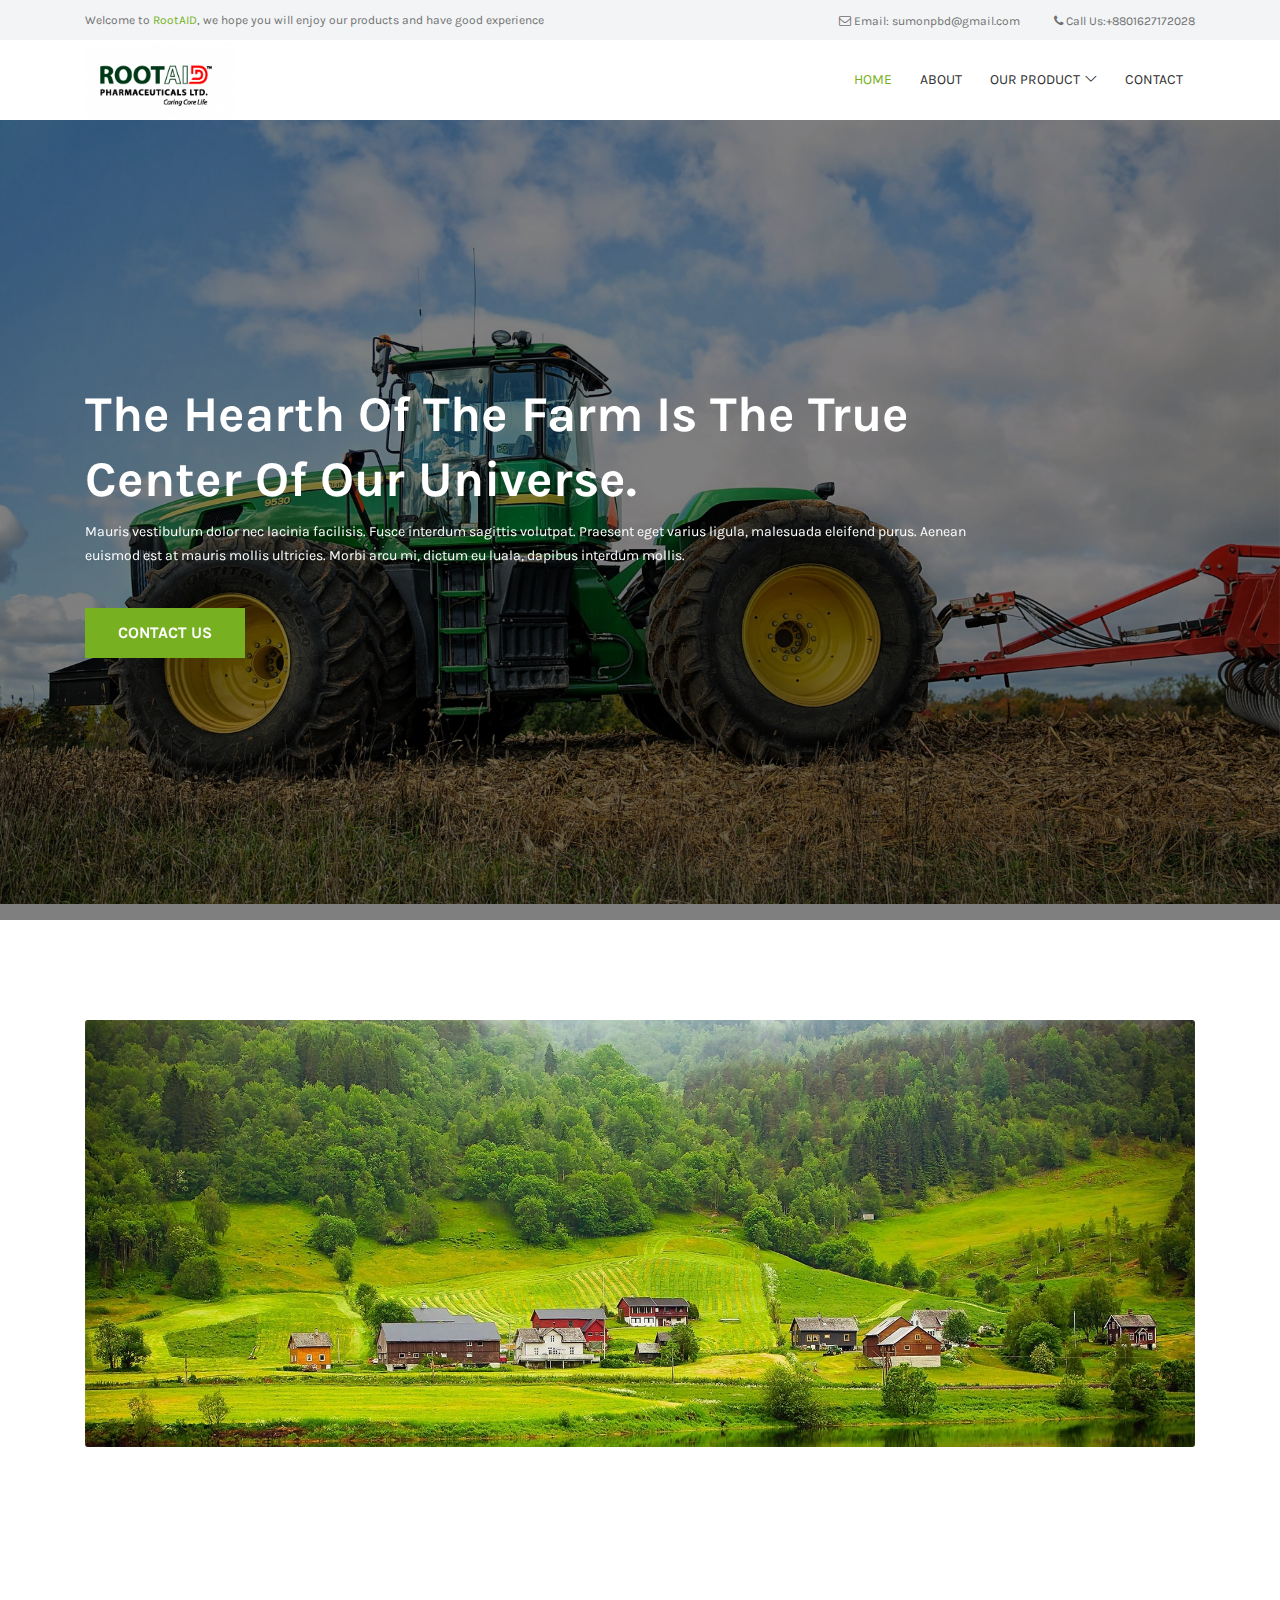
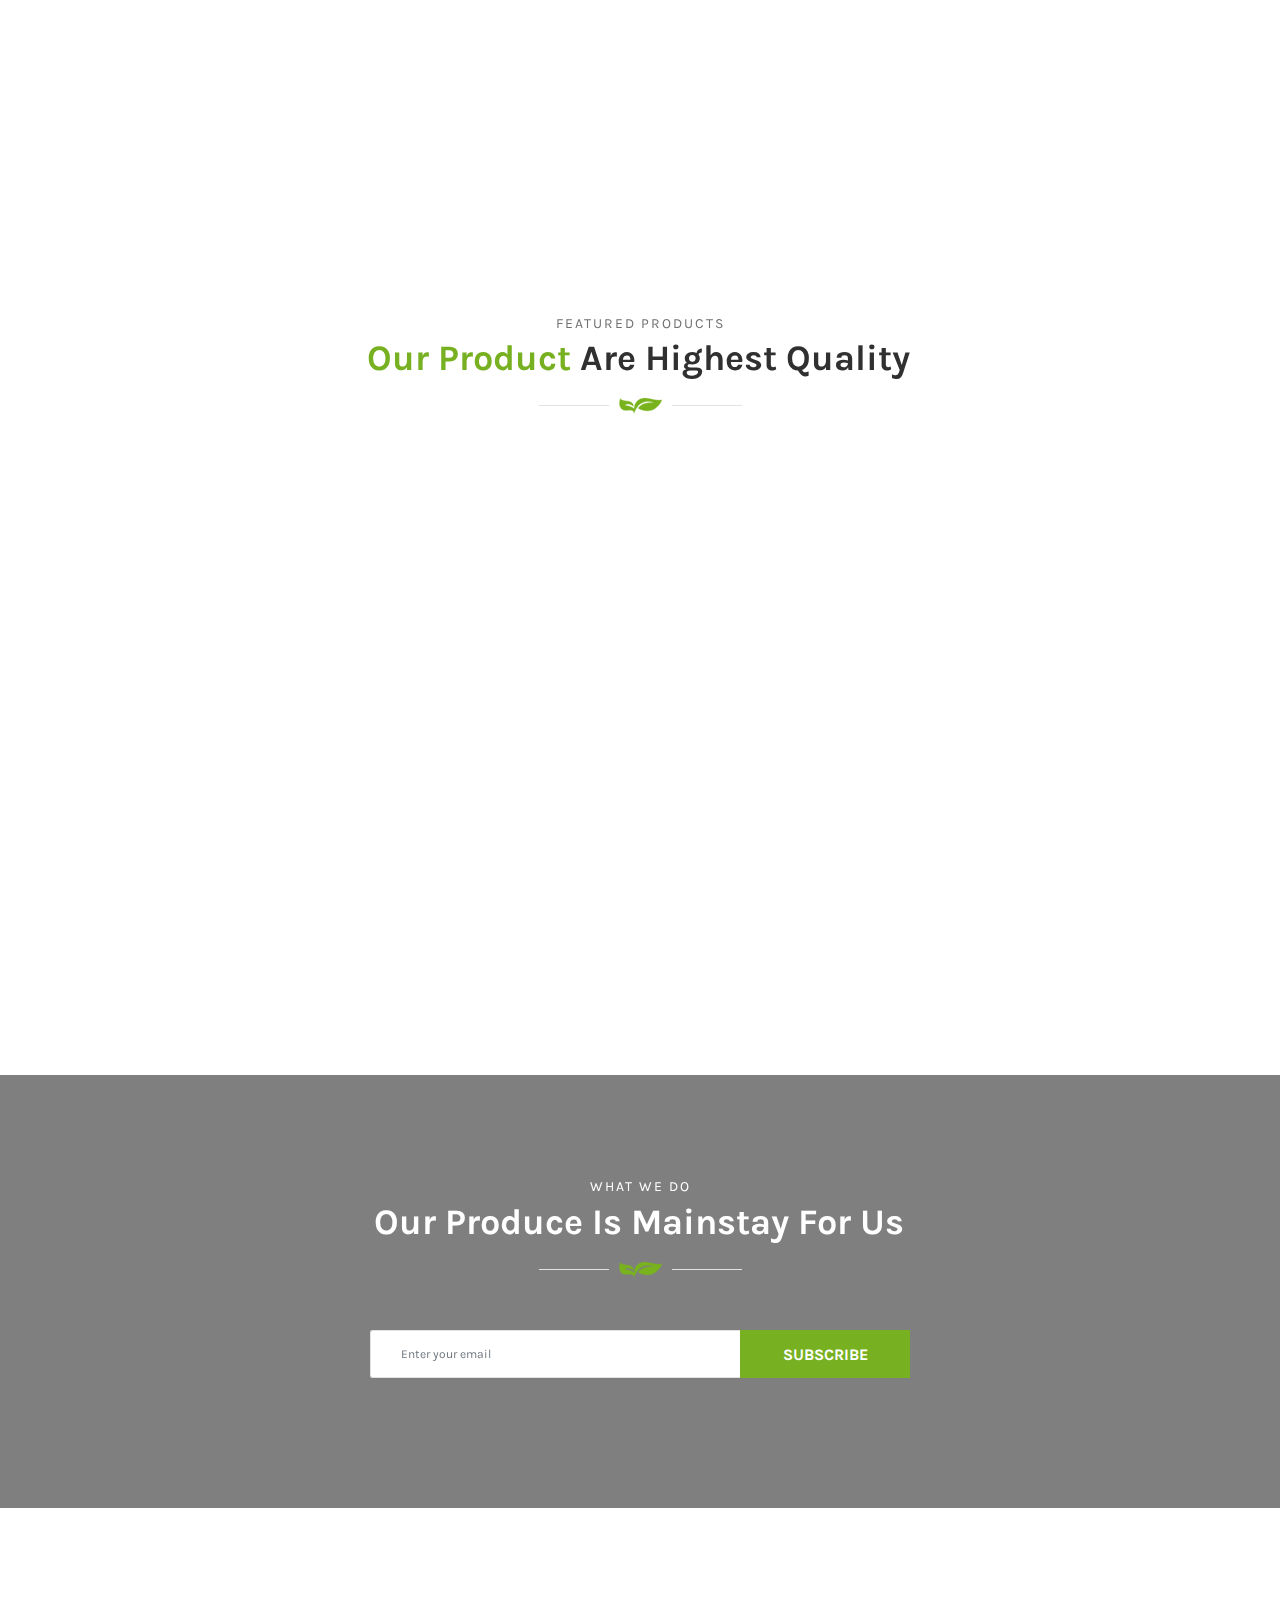
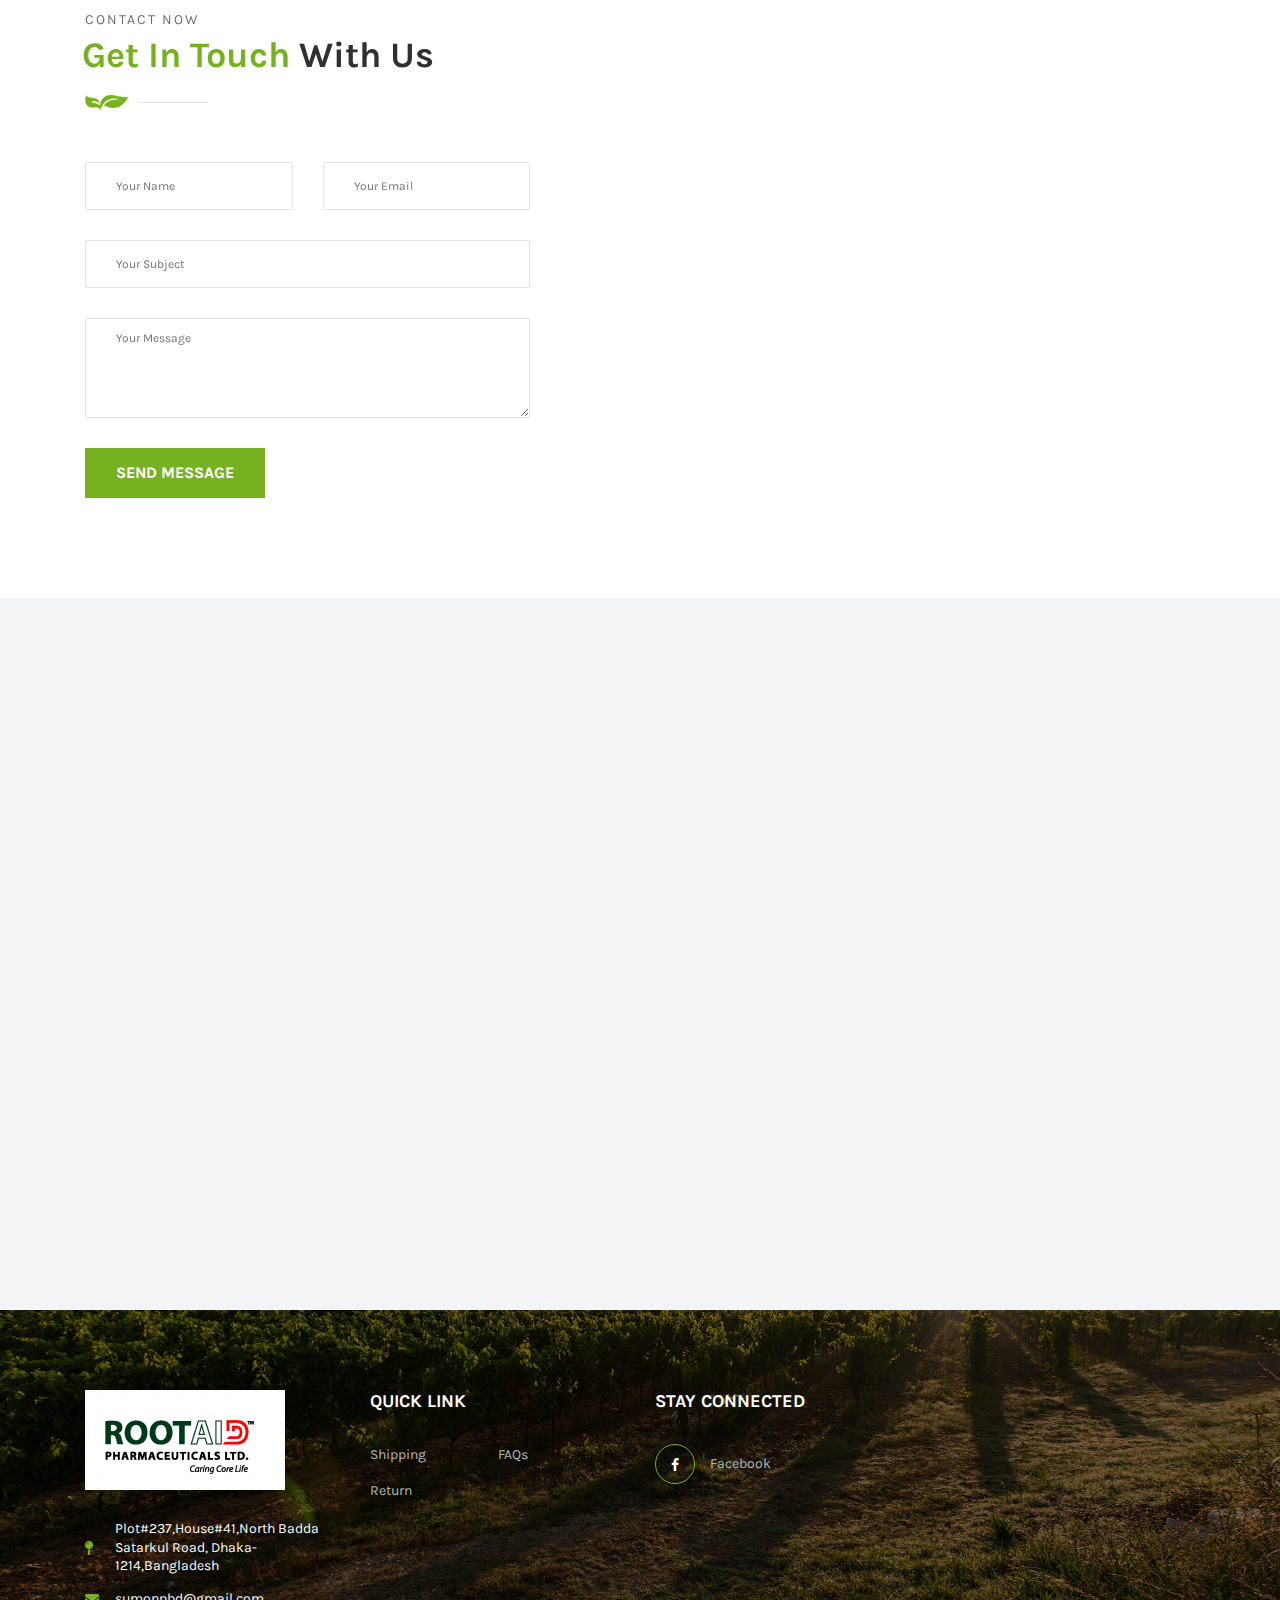
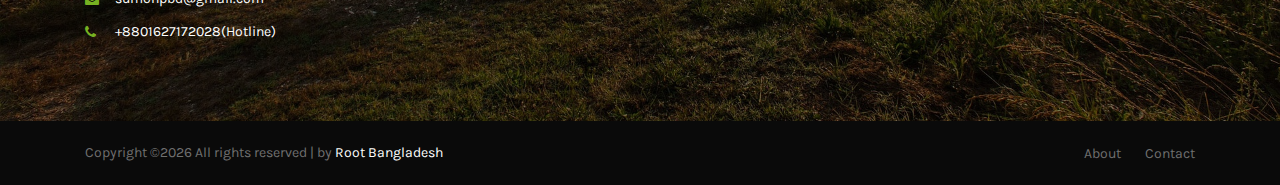
==== commit 5ea032cc: "Done" ====
--- a/index.html
+++ b/index.html
@@ -10,7 +10,7 @@
   <!-- Title -->
   <title>Root Bangladesh | Home</title>
   <!-- Favicon -->
-  <link rel="icon" href="img/core-img/favicon.ico">
+  <link rel="icon" href="img/core-img/icon.ico">
   <!-- Core Stylesheet -->
   <link rel="stylesheet" href="style.css">
 </head>
@@ -70,7 +70,7 @@
                   <li><a href="#">Our Product</a>
                     <ul class="dropdown">
                       <li><a href="animal-health.html">Animal health</a></li>
-                      <li><a href="Neutritical.html">Neutritical</a></li>
+                      <li><a href="nutraceutical.html">Nutraceutical</a></li>
                       <!-- <li><a href="farming-practice.html">Farming Practice</a></li> -->
                       <!-- <li><a href="shop.html">Shop</a>
                         <ul class="dropdown">
@@ -213,22 +213,22 @@
           <div class="about-us-content mb-100">
             <!-- Section Heading -->
             <div class="section-heading">
-              <p>About us</p>
+              <!-- <p>About us</p>
               <h2><span>Let Us</span> Tell You Our Story</h2>
               <img src="img/core-img/decor.png" alt="">
             </div>
             <p>Lorem ipsum dolor sit amet, consectetu adipiscing elit. Etiam nunc elit, pretium atlanta urna veloci, fermentum malesuda mina. Donec auctor nislec neque sagittis, sit amet dapibus pellentesque donal feugiat. Nulla mollis magna non
               sanaliquet, volutpat do zutum, ultrices consectetur, ultrices at purus.</p>
-            <a href="#" class="btn famie-btn mt-30">Read More</a>
+            <a href="#" class="btn famie-btn mt-30">Read More</a> -->
           </div>
         </div>
 
         <!-- Famie Video Play -->
         <div class="col-12 col-md-4">
-          <div class="famie-video-play mb-100">
-            <img src="img/bg-img/6.jpg" alt="">
+          <!-- <div class="famie-video-play mb-100">
+            <img src="img/bg-img/6.jpg" alt=""> -->
             <!-- Play Icon -->
-            <a href="http://www.youtube.com/watch?v=7HKoqNJtMTQ" class="play-icon"><i class="fa fa-play"></i></a>
+            <!-- <a href="http://www.youtube.com/watch?v=7HKoqNJtMTQ" class="play-icon"><i class="fa fa-play"></i></a> -->
           </div>
         </div>
 
@@ -238,16 +238,16 @@
   <!-- ##### About Us Area End ##### -->
 
   <!-- ##### Services Area Start ##### -->
-  <section class="services-area d-flex flex-wrap">
-    <!-- Service Thumbnail -->
+  <!-- <section class="services-area d-flex flex-wrap">
+
     <div class="services-thumbnail bg-img jarallax" style="background-image: url('img/bg-img/7.jpg');"></div>
 
-    <!-- Service Content -->
+ 
     <div class="services-content section-padding-100-50 px-5">
       <div class="container-fluid">
         <div class="row">
           <div class="col-12">
-            <!-- Section Heading -->
+          
             <div class="section-heading">
               <p>What we do</p>
               <h2><span>Our Produce</span> Is Mainstay For Us</h2>
@@ -263,10 +263,10 @@
               Pellentesque justo metus, semper nec ullamcorper id, gravida ultricies arcu.</p>
           </div>
 
-          <!-- Single Service Area -->
+        
           <div class="col-12 col-lg-6">
             <div class="single-service-area mb-50 wow fadeInUp" data-wow-delay="100ms">
-              <!-- Service Title -->
+              
               <div class="service-title mb-3 d-flex align-items-center">
                 <img src="img/core-img/s1.png" alt="">
                 <h5>Fruit &amp; Vegetable</h5>
@@ -275,10 +275,10 @@
             </div>
           </div>
 
-          <!-- Single Service Area -->
+         
           <div class="col-12 col-lg-6">
             <div class="single-service-area mb-50 wow fadeInUp" data-wow-delay="300ms">
-              <!-- Service Title -->
+              
               <div class="service-title mb-3 d-flex align-items-center">
                 <img src="img/core-img/s2.png" alt="">
                 <h5>Meat &amp; Eggs</h5>
@@ -287,10 +287,10 @@
             </div>
           </div>
 
-          <!-- Single Service Area -->
+          
           <div class="col-12 col-lg-6">
             <div class="single-service-area mb-50 wow fadeInUp" data-wow-delay="500ms">
-              <!-- Service Title -->
+              
               <div class="service-title mb-3 d-flex align-items-center">
                 <img src="img/core-img/s3.png" alt="">
                 <h5>Milk &amp; Cheese</h5>
@@ -299,10 +299,10 @@
             </div>
           </div>
 
-          <!-- Single Service Area -->
+          
           <div class="col-12 col-lg-6">
             <div class="single-service-area mb-50 wow fadeInUp" data-wow-delay="700ms">
-              <!-- Service Title -->
+             
               <div class="service-title mb-3 d-flex align-items-center">
                 <img src="img/core-img/s4.png" alt="">
                 <h5>Rice &amp; Corn</h5>
@@ -314,7 +314,7 @@
         </div>
       </div>
     </div>
-  </section>
+  </section> -->
   <!-- ##### Services Area End ##### -->
 
   <!-- ##### Our Products Area Start ##### -->
@@ -338,62 +338,69 @@
           <div class="single-product-area mb-50 wow fadeInUp" data-wow-delay="100ms">
             <!-- Product Thumbnail -->
             <div class="product-thumbnail">
-              <img src="img/bg-img/p1.jpg" alt="">
+              <img src="/product-images/aqua/Cap-FP.png" alt="">
               <!-- Product Tags -->
-              <span class="product-tags">Hot</span>
+              <!-- <span class="product-tags">Hot</span> -->
               <!-- Product Meta Data -->
-              <div class="product-meta-data">
+              <!-- <div class="product-meta-data">
                 <a href="#" data-toggle="tooltip" data-placement="top" title="Favourite"><i class="icon_heart_alt"></i></a>
                 <a href="#" data-toggle="tooltip" data-placement="top" title="Add To Cart"><i class="icon_cart_alt"></i></a>
                 <a href="#" data-toggle="tooltip" data-placement="top" title="Compare"><i class="arrow_left-right_alt"></i></a>
-              </div>
+              </div> -->
             </div>
             <!-- Product Description -->
             <div class="product-desc text-center pt-4">
-              <a href="#" class="product-title">Strawberry</a>
-              <h6 class="price">$17.99</h6>
+              <a href="#" class="product-title">Cap-FP</a>
+              <!-- <h6 class="price">$17.99</h6> -->
             </div>
           </div>
         </div>
 
         <!-- Single Product Area -->
-        <div class="col-12 col-sm-6 col-lg-3">
+        <!-- <div class="col-12 col-sm-6 col-lg-3">
           <div class="single-product-area mb-50 wow fadeInUp" data-wow-delay="300ms">
-            <!-- Product Thumbnail -->
-            <div class="product-thumbnail">
-              <img src="img/bg-img/p2.jpg" alt="">
-              <!-- Product Meta Data -->
-              <div class="product-meta-data">
-                <a href="#" data-toggle="tooltip" data-placement="top" title="Favourite"><i class="icon_heart_alt"></i></a>
-                <a href="#" data-toggle="tooltip" data-placement="top" title="Add To Cart"><i class="icon_cart_alt"></i></a>
-                <a href="#" data-toggle="tooltip" data-placement="top" title="Compare"><i class="arrow_left-right_alt"></i></a>
-              </div>
-            </div>
-            <!-- Product Description -->
+           
+            <div class="product-thumbnail" style="height: 200px;">
+              <img src="/product-images/cattle/Dia-Aid.png" alt="">
+              
+              
+            </div>
+            
             <div class="product-desc text-center pt-4">
-              <a href="#" class="product-title">Baked Breads</a>
-              <h6 class="price">$9.99</h6>
-            </div>
-          </div>
-        </div>
+              <a href="" class="product-title">Dia-Aid</a>
+              
+            </div>
+          </div>
+        </div> -->
 
         <!-- Single Product Area -->
         <div class="col-12 col-sm-6 col-lg-3">
           <div class="single-product-area mb-50 wow fadeInUp" data-wow-delay="500ms">
             <!-- Product Thumbnail -->
             <div class="product-thumbnail">
-              <img src="img/bg-img/p3.jpg" alt="">
+              <img src="/product-images/poultry/CRD-Aid.png" alt="">
               <!-- Product Meta Data -->
-              <div class="product-meta-data">
-                <a href="#" data-toggle="tooltip" data-placement="top" title="Favourite"><i class="icon_heart_alt"></i></a>
-                <a href="#" data-toggle="tooltip" data-placement="top" title="Add To Cart"><i class="icon_cart_alt"></i></a>
-                <a href="#" data-toggle="tooltip" data-placement="top" title="Compare"><i class="arrow_left-right_alt"></i></a>
-              </div>
+              
             </div>
             <!-- Product Description -->
             <div class="product-desc text-center pt-4">
-              <a href="#" class="product-title">Prime Beef</a>
-              <h6 class="price">$59.99</h6>
+              <a href="#" class="product-title">CRD-Aid</a>
+              <!-- <h6 class="price">$59.99</h6> -->
+            </div>
+          </div>
+        </div>
+        <div class="col-12 col-sm-6 col-lg-3">
+          <div class="single-product-area mb-50 wow fadeInUp" data-wow-delay="500ms">
+            <!-- Product Thumbnail -->
+            <div class="product-thumbnail">
+              <img src="/product-images/aqua/Absorben-Tox-png.png" alt="">
+              <!-- Product Meta Data -->
+              
+            </div>
+            <!-- Product Description -->
+            <div class="product-desc text-center pt-4">
+              <a href="#" class="product-title">Absorben-Tox</a>
+              <!-- <h6 class="price">$59.99</h6> -->
             </div>
           </div>
         </div>
@@ -403,20 +410,16 @@
           <div class="single-product-area mb-50 wow fadeInUp" data-wow-delay="700ms">
             <!-- Product Thumbnail -->
             <div class="product-thumbnail">
-              <img src="img/bg-img/p4.jpg" alt="">
+              <img src="/product-images/aqua/Antistress-png.png" alt="">
               <!-- Product Tags -->
-              <span class="product-tags bg-danger">Sale</span>
+              
               <!-- Product Meta Data -->
-              <div class="product-meta-data">
-                <a href="#" data-toggle="tooltip" data-placement="top" title="Favourite"><i class="icon_heart_alt"></i></a>
-                <a href="#" data-toggle="tooltip" data-placement="top" title="Add To Cart"><i class="icon_cart_alt"></i></a>
-                <a href="#" data-toggle="tooltip" data-placement="top" title="Compare"><i class="arrow_left-right_alt"></i></a>
-              </div>
+             
             </div>
             <!-- Product Description -->
             <div class="product-desc text-center pt-4">
-              <a href="#" class="product-title">Pure Honey</a>
-              <h6 class="price"><span>$29.99</span> $19.99</h6>
+              <a href="#" class="product-title">Antistress</a>
+              
             </div>
           </div>
         </div>
@@ -426,7 +429,7 @@
       <div class="row">
         <div class="col-12">
           <div class="gotoshop-btn text-center wow fadeInUp" data-wow-delay="900ms">
-            <a href="shop.html" class="btn famie-btn">Go to Store</a>
+            <a href="/animal-health.html" class="btn famie-btn">Go to our Product</a>
           </div>
         </div>
       </div>
@@ -446,8 +449,7 @@
               <h2><span>Our Produce</span> Is Mainstay For Us</h2>
               <img src="img/core-img/decor2.png" alt="">
             </div>
-            <p class="text-white mb-50 text-center">Lorem ipsum dolor sit amet, consectetur adipiscing elit. Nullam at diam convallis ligula cursus bibendum sed at enim. Class aptent taciti sociosqu ad litora torquent conubia nostra, per inceptos
-              himenaeos.</p>
+            <p class="text-white mb-50 text-center"></p>
           </div>
         </div>
       </div>
@@ -464,12 +466,11 @@
   </section>
   <!-- ##### Newsletter Area End ##### -->
 
-  <!-- ##### Farming Practice Area Start ##### -->
-  <section class="farming-practice-area section-padding-100-50">
+  <!-- <section class="farming-practice-area section-padding-100-50">
     <div class="container">
       <div class="row">
         <div class="col-12">
-          <!-- Section Heading -->
+         
           <div class="section-heading text-center">
             <p>Make the green world</p>
             <h2><span>Farming Practices</span> To Preserve Land & Water</h2>
@@ -480,16 +481,16 @@
 
       <div class="row">
 
-        <!-- Single Farming Practice Area -->
+       
         <div class="col-12 col-sm-6 col-lg-4">
           <div class="single-farming-practice-area mb-50 wow fadeInUp" data-wow-delay="100ms">
-            <!-- Thumbnail -->
+           
             <div class="farming-practice-thumbnail">
               <img src="img/bg-img/9.jpg" alt="">
             </div>
-            <!-- Content -->
+           
             <div class="farming-practice-content text-center">
-              <!-- Icon -->
+           
               <div class="farming-icon">
                 <img src="img/core-img/chicken.png" alt="">
               </div>
@@ -500,16 +501,16 @@
           </div>
         </div>
 
-        <!-- Single Farming Practice Area -->
+      
         <div class="col-12 col-sm-6 col-lg-4">
           <div class="single-farming-practice-area mb-50 wow fadeInUp" data-wow-delay="200ms">
-            <!-- Thumbnail -->
+            
             <div class="farming-practice-thumbnail">
               <img src="img/bg-img/10.jpg" alt="">
             </div>
-            <!-- Content -->
+            
             <div class="farming-practice-content text-center">
-              <!-- Icon -->
+              
               <div class="farming-icon">
                 <img src="img/core-img/pig.png" alt="">
               </div>
@@ -520,16 +521,16 @@
           </div>
         </div>
 
-        <!-- Single Farming Practice Area -->
+        
         <div class="col-12 col-sm-6 col-lg-4">
           <div class="single-farming-practice-area mb-50 wow fadeInUp" data-wow-delay="300ms">
-            <!-- Thumbnail -->
+           
             <div class="farming-practice-thumbnail">
               <img src="img/bg-img/11.jpg" alt="">
             </div>
-            <!-- Content -->
+            
             <div class="farming-practice-content text-center">
-              <!-- Icon -->
+             
               <div class="farming-icon">
                 <img src="img/core-img/cow.png" alt="">
               </div>
@@ -540,16 +541,16 @@
           </div>
         </div>
 
-        <!-- Single Farming Practice Area -->
+        
         <div class="col-12 col-sm-6 col-lg-4">
           <div class="single-farming-practice-area mb-50 wow fadeInUp" data-wow-delay="400ms">
-            <!-- Thumbnail -->
+           
             <div class="farming-practice-thumbnail">
               <img src="img/bg-img/12.jpg" alt="">
             </div>
-            <!-- Content -->
+          
             <div class="farming-practice-content text-center">
-              <!-- Icon -->
+            
               <div class="farming-icon">
                 <img src="img/core-img/cereal.png" alt="">
               </div>
@@ -560,16 +561,16 @@
           </div>
         </div>
 
-        <!-- Single Farming Practice Area -->
+      
         <div class="col-12 col-sm-6 col-lg-4">
           <div class="single-farming-practice-area mb-50 wow fadeInUp" data-wow-delay="500ms">
-            <!-- Thumbnail -->
+            
             <div class="farming-practice-thumbnail">
               <img src="img/bg-img/13.jpg" alt="">
             </div>
-            <!-- Content -->
+          
             <div class="farming-practice-content text-center">
-              <!-- Icon -->
+             
               <div class="farming-icon">
                 <img src="img/core-img/sprout.png" alt="">
               </div>
@@ -580,16 +581,16 @@
           </div>
         </div>
 
-        <!-- Single Farming Practice Area -->
+        
         <div class="col-12 col-sm-6 col-lg-4">
           <div class="single-farming-practice-area mb-50 wow fadeInUp" data-wow-delay="600ms">
-            <!-- Thumbnail -->
+            
             <div class="farming-practice-thumbnail">
               <img src="img/bg-img/14.jpg" alt="">
             </div>
-            <!-- Content -->
+            
             <div class="farming-practice-content text-center">
-              <!-- Icon -->
+              
               <div class="farming-icon">
                 <img src="img/core-img/vegetable.png" alt="">
               </div>
@@ -601,21 +602,43 @@
         </div>
 
       </div>
-    </div>
+    </div> -->
   </section>
   <!-- ##### Farming Practice Area End ##### -->
 
   <!-- ##### Testimonial Area Start ##### -->
-  <section class="testimonial-area bg-img bg-overlay section-padding-100 jarallax" style="background-image: url('img/bg-img/15.jpg');">
+  <!-- <section class="testimonial-area bg-img bg-overlay section-padding-100 jarallax" style="background-image: url('img/bg-img/15.jpg');">
     <div class="container">
       <div class="row">
-        <div class="col-12">
+        <div class="col-12"> -->
           <!-- Testimonial Slides -->
-          <div class="testimonial-slides owl-carousel">
+          <!-- <div class="testimonial-slides owl-carousel"> -->
 
             <!-- Single Slide -->
+            <!-- <div class="single-slide"> -->
+              <!-- Testimonial Text -->
+              <!-- <div class="testi-text d-flex">
+                <div class="quote-icon">
+                  <img src="img/core-img/quote.png" alt="">
+                </div>
+                <h5>"Thank you for your organic products. My children like your products and they use for breakfast. We are loving the pure milk, freshly fruit and of course our staple, Brown Rice Bread. Your Gluten Free breads truly make me feel
+                  lighter and uplifted. It's the only bread I plan to eat for the rest of my life. I will use them for many years."</h5>
+              </div>
+            
+              <div class="testimonial-thumbnail-name d-flex align-items-center">
+                <div class="testimonial-thumbnail">
+                  <img src="img/bg-img/16.jpg" alt="">
+                </div>
+                <div class="testimonial-name">
+                  <h5>Mrs Lara Sullivan</h5>
+                  <h6>Customer</h6>
+                </div>
+              </div>
+            </div>
+
+         
             <div class="single-slide">
-              <!-- Testimonial Text -->
+              
               <div class="testi-text d-flex">
                 <div class="quote-icon">
                   <img src="img/core-img/quote.png" alt="">
@@ -623,56 +646,34 @@
                 <h5>"Thank you for your organic products. My children like your products and they use for breakfast. We are loving the pure milk, freshly fruit and of course our staple, Brown Rice Bread. Your Gluten Free breads truly make me feel
                   lighter and uplifted. It's the only bread I plan to eat for the rest of my life. I will use them for many years."</h5>
               </div>
-              <!-- Testimonial Thumbnail Name -->
+           
               <div class="testimonial-thumbnail-name d-flex align-items-center">
                 <div class="testimonial-thumbnail">
                   <img src="img/bg-img/16.jpg" alt="">
                 </div>
                 <div class="testimonial-name">
-                  <h5>Mrs Lara Sullivan</h5>
-                  <h6>Customer</h6>
-                </div>
-              </div>
-            </div>
-
-            <!-- Single Slide -->
-            <div class="single-slide">
-              <!-- Testimonial Text -->
-              <div class="testi-text d-flex">
+                  <h5>Ajoy Das</h5>
+                  <h6>Client</h6>
+                </div>
+              </div>
+            </div>
+
+            
+            <div class="single-slide"> -->
+            
+              <!-- <div class="testi-text d-flex">
                 <div class="quote-icon">
                   <img src="img/core-img/quote.png" alt="">
                 </div>
                 <h5>"Thank you for your organic products. My children like your products and they use for breakfast. We are loving the pure milk, freshly fruit and of course our staple, Brown Rice Bread. Your Gluten Free breads truly make me feel
                   lighter and uplifted. It's the only bread I plan to eat for the rest of my life. I will use them for many years."</h5>
               </div>
-              <!-- Testimonial Thumbnail Name -->
+              
               <div class="testimonial-thumbnail-name d-flex align-items-center">
                 <div class="testimonial-thumbnail">
                   <img src="img/bg-img/16.jpg" alt="">
                 </div>
                 <div class="testimonial-name">
-                  <h5>Ajoy Das</h5>
-                  <h6>Client</h6>
-                </div>
-              </div>
-            </div>
-
-            <!-- Single Slide -->
-            <div class="single-slide">
-              <!-- Testimonial Text -->
-              <div class="testi-text d-flex">
-                <div class="quote-icon">
-                  <img src="img/core-img/quote.png" alt="">
-                </div>
-                <h5>"Thank you for your organic products. My children like your products and they use for breakfast. We are loving the pure milk, freshly fruit and of course our staple, Brown Rice Bread. Your Gluten Free breads truly make me feel
-                  lighter and uplifted. It's the only bread I plan to eat for the rest of my life. I will use them for many years."</h5>
-              </div>
-              <!-- Testimonial Thumbnail Name -->
-              <div class="testimonial-thumbnail-name d-flex align-items-center">
-                <div class="testimonial-thumbnail">
-                  <img src="img/bg-img/16.jpg" alt="">
-                </div>
-                <div class="testimonial-name">
                   <h5>Akash Khan</h5>
                   <h6>Customer</h6>
                 </div>
@@ -683,7 +684,7 @@
         </div>
       </div>
     </div>
-  </section>
+  </section> -->
   <!-- ##### Testimonial Area End ##### -->
 
   <!-- ##### Contact Area Start ##### -->
@@ -804,11 +805,11 @@
           <div class="col-12 col-sm-6 col-lg-3">
             <div class="footer-widget mb-80">
               <a href="#" class="foo-logo d-block mb-30"><img src="img/core-img/logo2.png" alt=""></a>
-              <p>Lorem ipsum dolor sit amet, consecte stare adipiscing elit. In act honcus risus atiner Pellentesque risus.</p>
+            
               <div class="contact-info">
-                <p><i class="fa fa-map-pin" aria-hidden="true"></i><span>23/a Dilu Road</span></p>
-                <p><i class="fa fa-envelope" aria-hidden="true"></i><span>nayeem@gmail.com</span></p>
-                <p><i class="fa fa-phone" aria-hidden="true"></i><span>+000</span></p>
+                <p><i class="fa fa-map-pin" aria-hidden="true"></i><span>Plot#237,House#41,North Badda Satarkul Road, Dhaka-1214,Bangladesh</span></p>
+                <p><i class="fa fa-envelope" aria-hidden="true"></i><span>sumonpbd@gmail.com</span></p>
+                <p><i class="fa fa-phone" aria-hidden="true"></i><span>+8801627172028(Hotline)</span></p>
               </div>
             </div>
           </div>
@@ -820,8 +821,8 @@
               <!-- Footer Widget Nav -->
               <nav class="footer-widget-nav">
                 <ul>
-                  <li><a href="#">Purchase</a></li>
-                  <li><a href="#">Policities</a></li>
+                  <!-- <li><a href="#">Purchase</a></li>
+                  <li><a href="#">Policities</a></li> -->
                   <li><a href="#">Shipping</a></li>
                   <li><a href="#">FAQs</a></li>
                   <li><a href="#">Return</a></li>
@@ -838,11 +839,11 @@
           </div>
 
           <!-- Single Footer Widget Area -->
-          <div class="col-12 col-sm-6 col-lg-3">
+          <!-- <div class="col-12 col-sm-6 col-lg-3">
             <div class="footer-widget mb-80">
               <h5 class="widget-title">RECENT NEWS</h5>
 
-              <!-- Single Recent News Start -->
+              
               <div class="single-recent-blog d-flex align-items-center">
                 <div class="post-thumbnail">
                   <img src="img/bg-img/4.jpg" alt="">
@@ -853,7 +854,7 @@
                 </div>
               </div>
 
-              <!-- Single Recent News Start -->
+              
               <div class="single-recent-blog d-flex align-items-center">
                 <div class="post-thumbnail">
                   <img src="img/bg-img/5.jpg" alt="">
@@ -865,7 +866,7 @@
               </div>
 
             </div>
-          </div>
+          </div> -->
 
           <!-- Single Footer Widget Area -->
           <div class="col-12 col-sm-6 col-lg-3">
@@ -877,14 +878,14 @@
                   <i class="fa fa-facebook" aria-hidden="true"></i>
                   <span>Facebook</span>
                 </a>
-                <a href="#">
+                <!-- <a href="#">
                   <i class="fa fa-twitter" aria-hidden="true"></i>
                   <span>Twitter</span>
                 </a>
                 <a href="#">
                   <i class="fa fa-pinterest" aria-hidden="true"></i>
                   <span>Pinterest</span>
-                </a>
+                </a> -->
               </div>
             </div>
           </div>
@@ -900,7 +901,7 @@
           <div class="row align-items-center">
             <div class="col-md-6">
               <p>
-Copyright &copy;<script>document.write(new Date().getFullYear());</script> All rights reserved | This template is made by <i class="fa fa-heart-o" aria-hidden="true"></i> by <a href="https://github.com/Nayeem1872" target="_blank">Md. Hasibul Islam <a href="https://themeslab.org/" target="_blank"></a></a>
+Copyright &copy;<script>document.write(new Date().getFullYear());</script> All rights reserved | by  <a href="https://www.rpl.rootmpl.com/" target="_blank">Root Bangladesh </a>
 
 </p>
             </div>
@@ -909,10 +910,7 @@
                 <nav>
                   <ul>
                     <li><a href="#">About</a></li>
-                    <li><a href="#">Produce</a></li>
-                    <li><a href="#">Practice</a></li>
-                    <li><a href="#">Products</a></li>
-                    <li><a href="#">News</a></li>
+                    
                     <li><a href="#">Contact</a></li>
                   </ul>
                 </nav>
